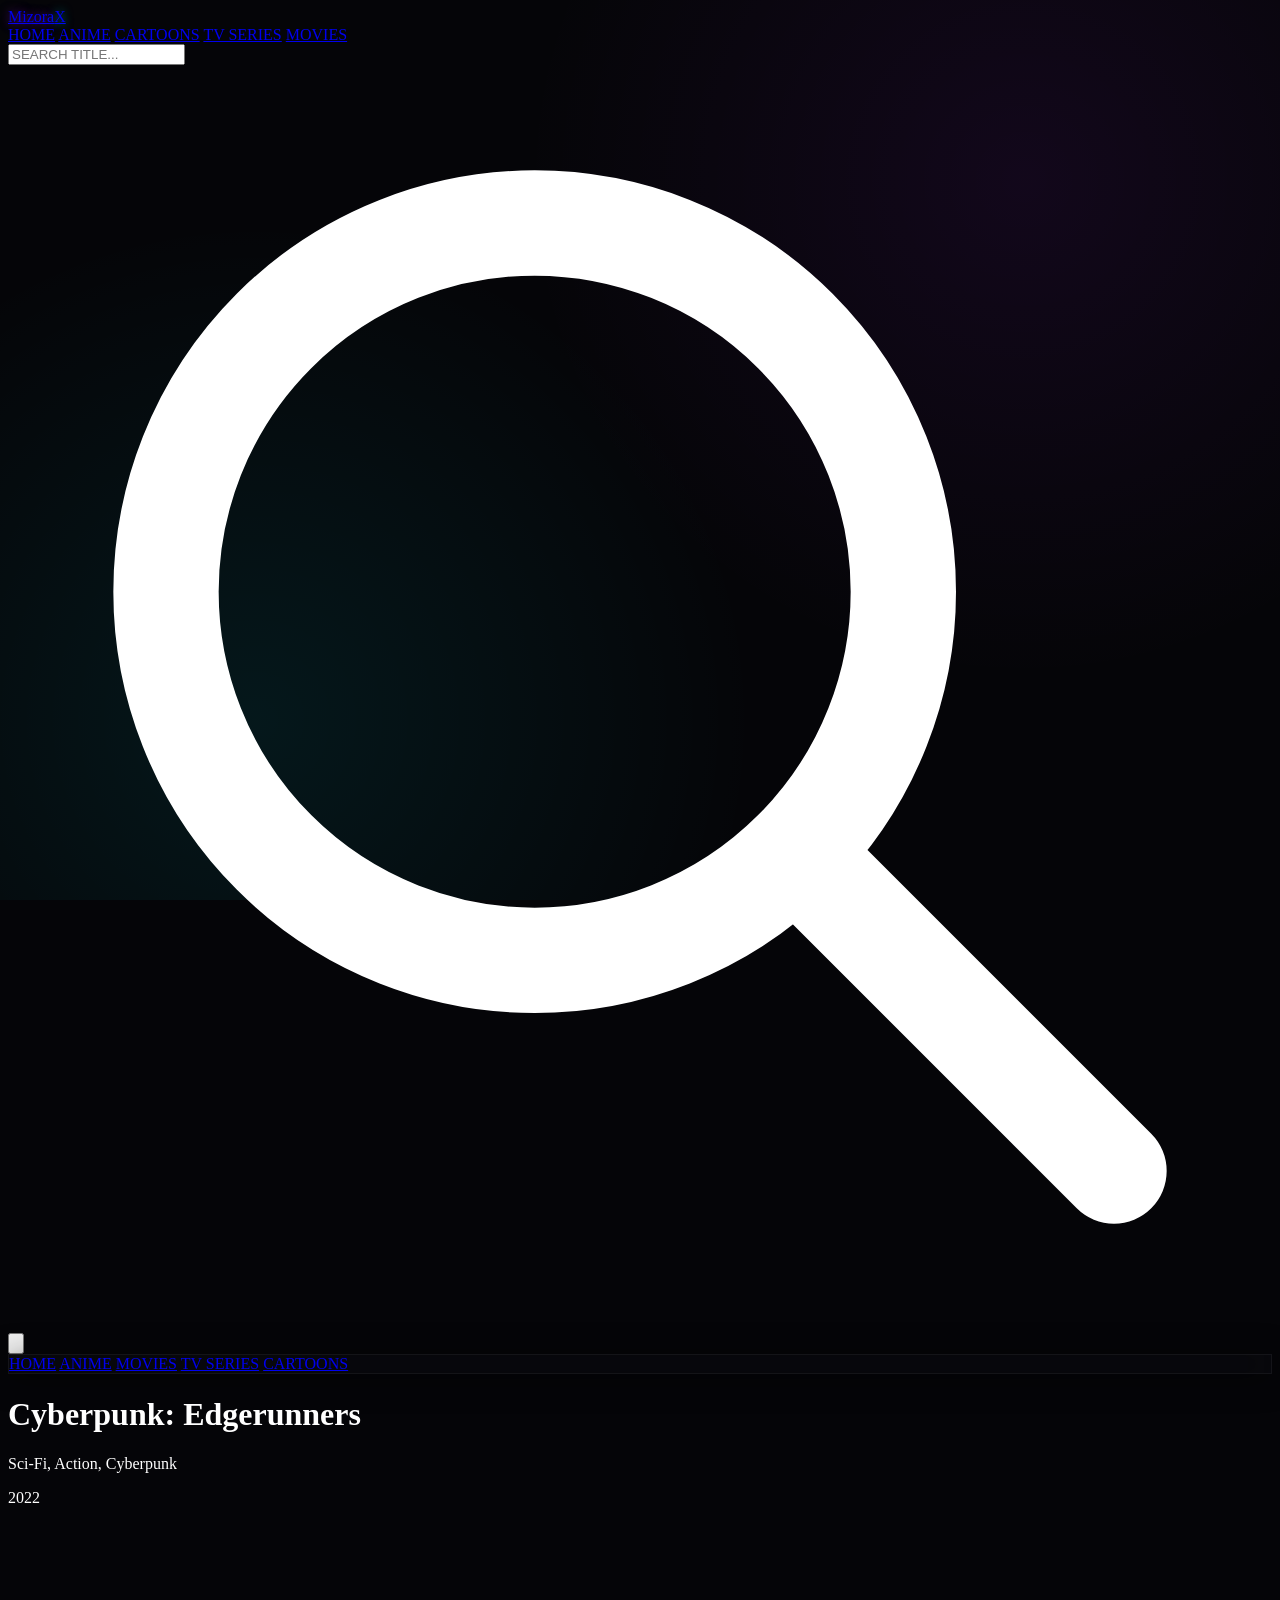
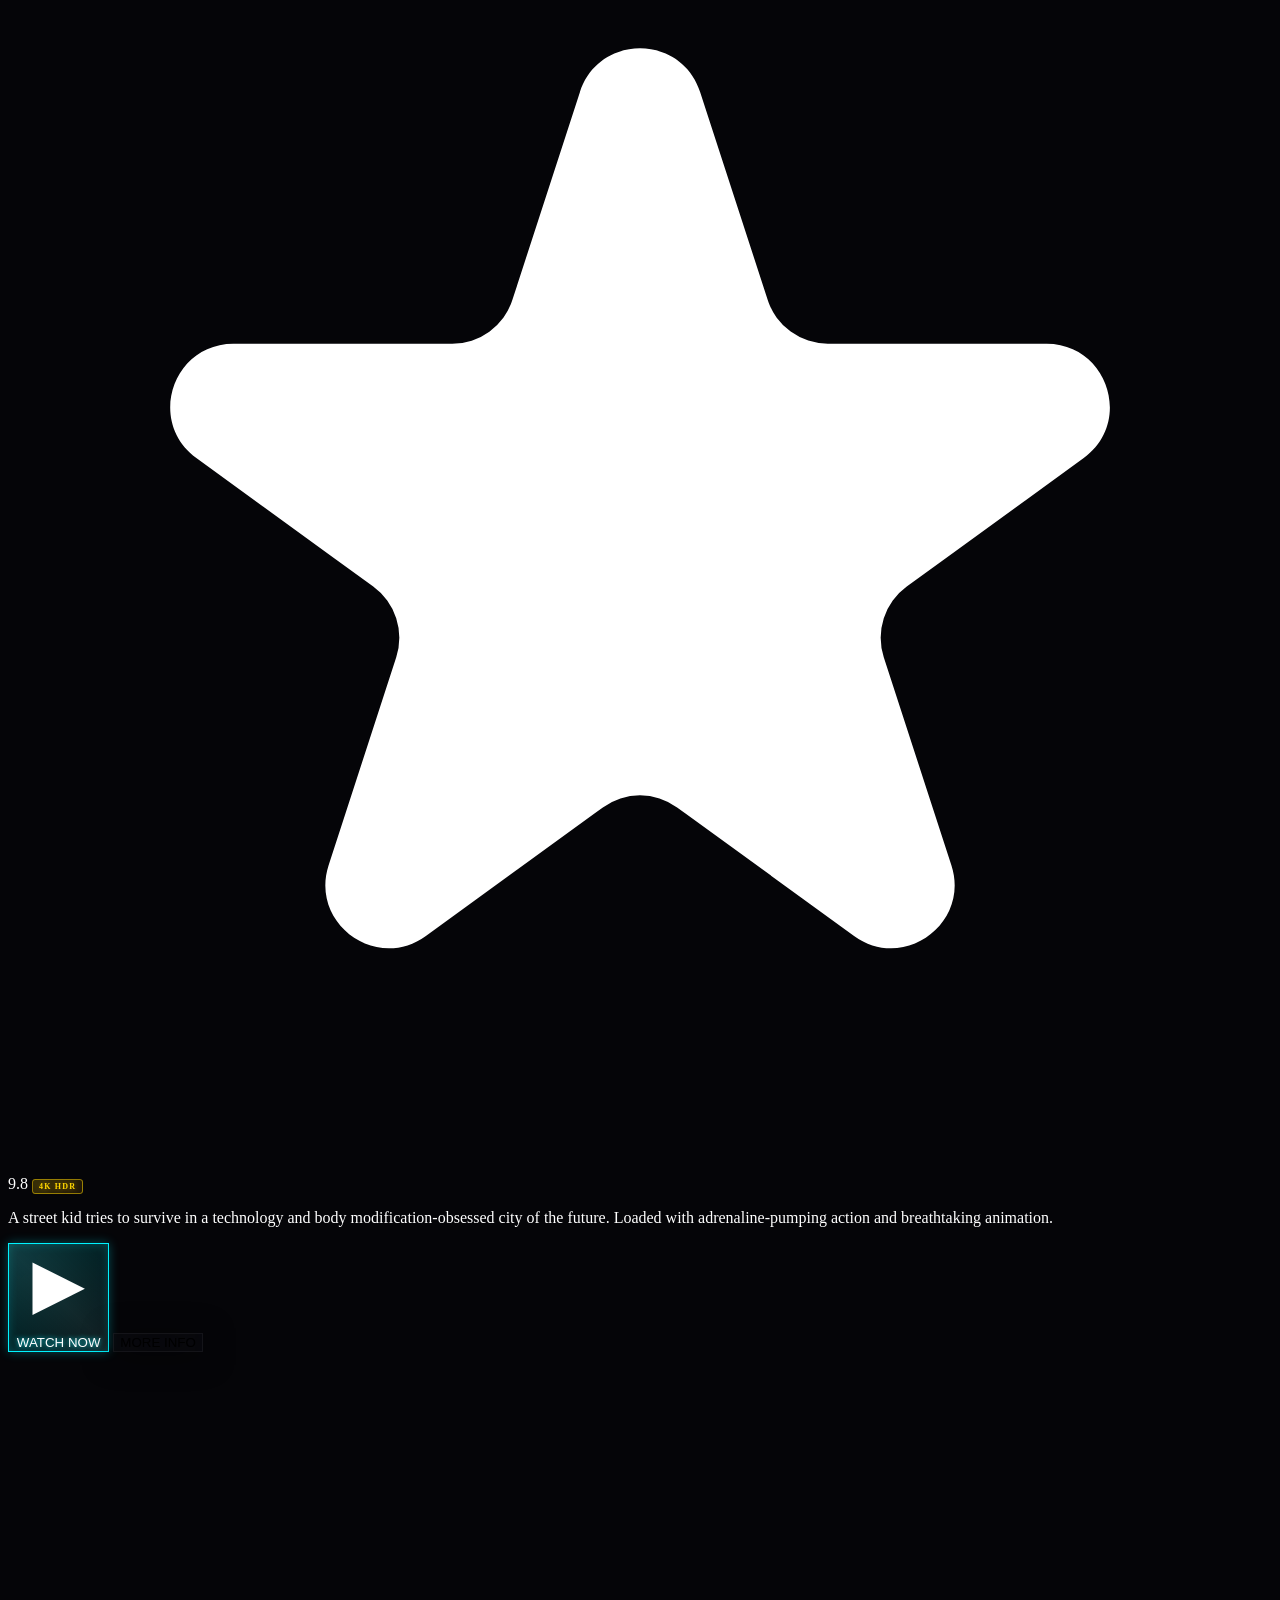
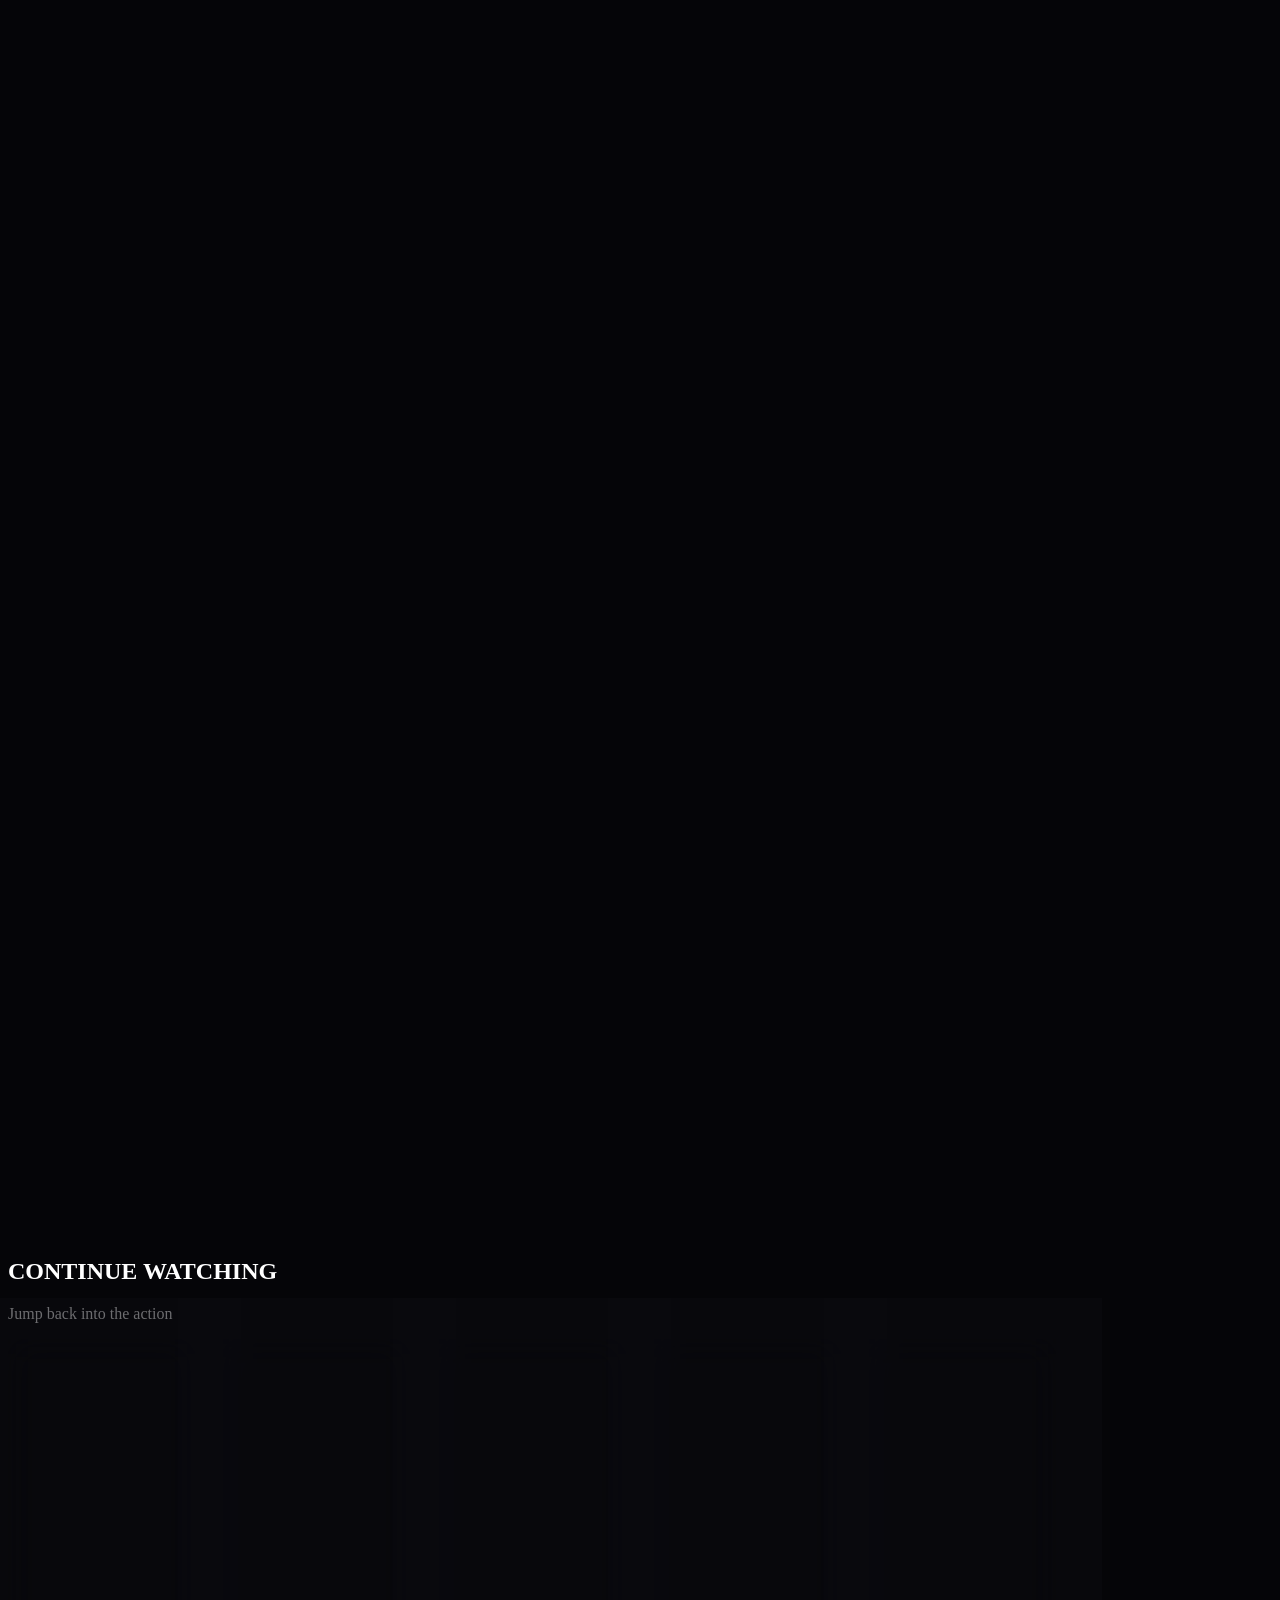
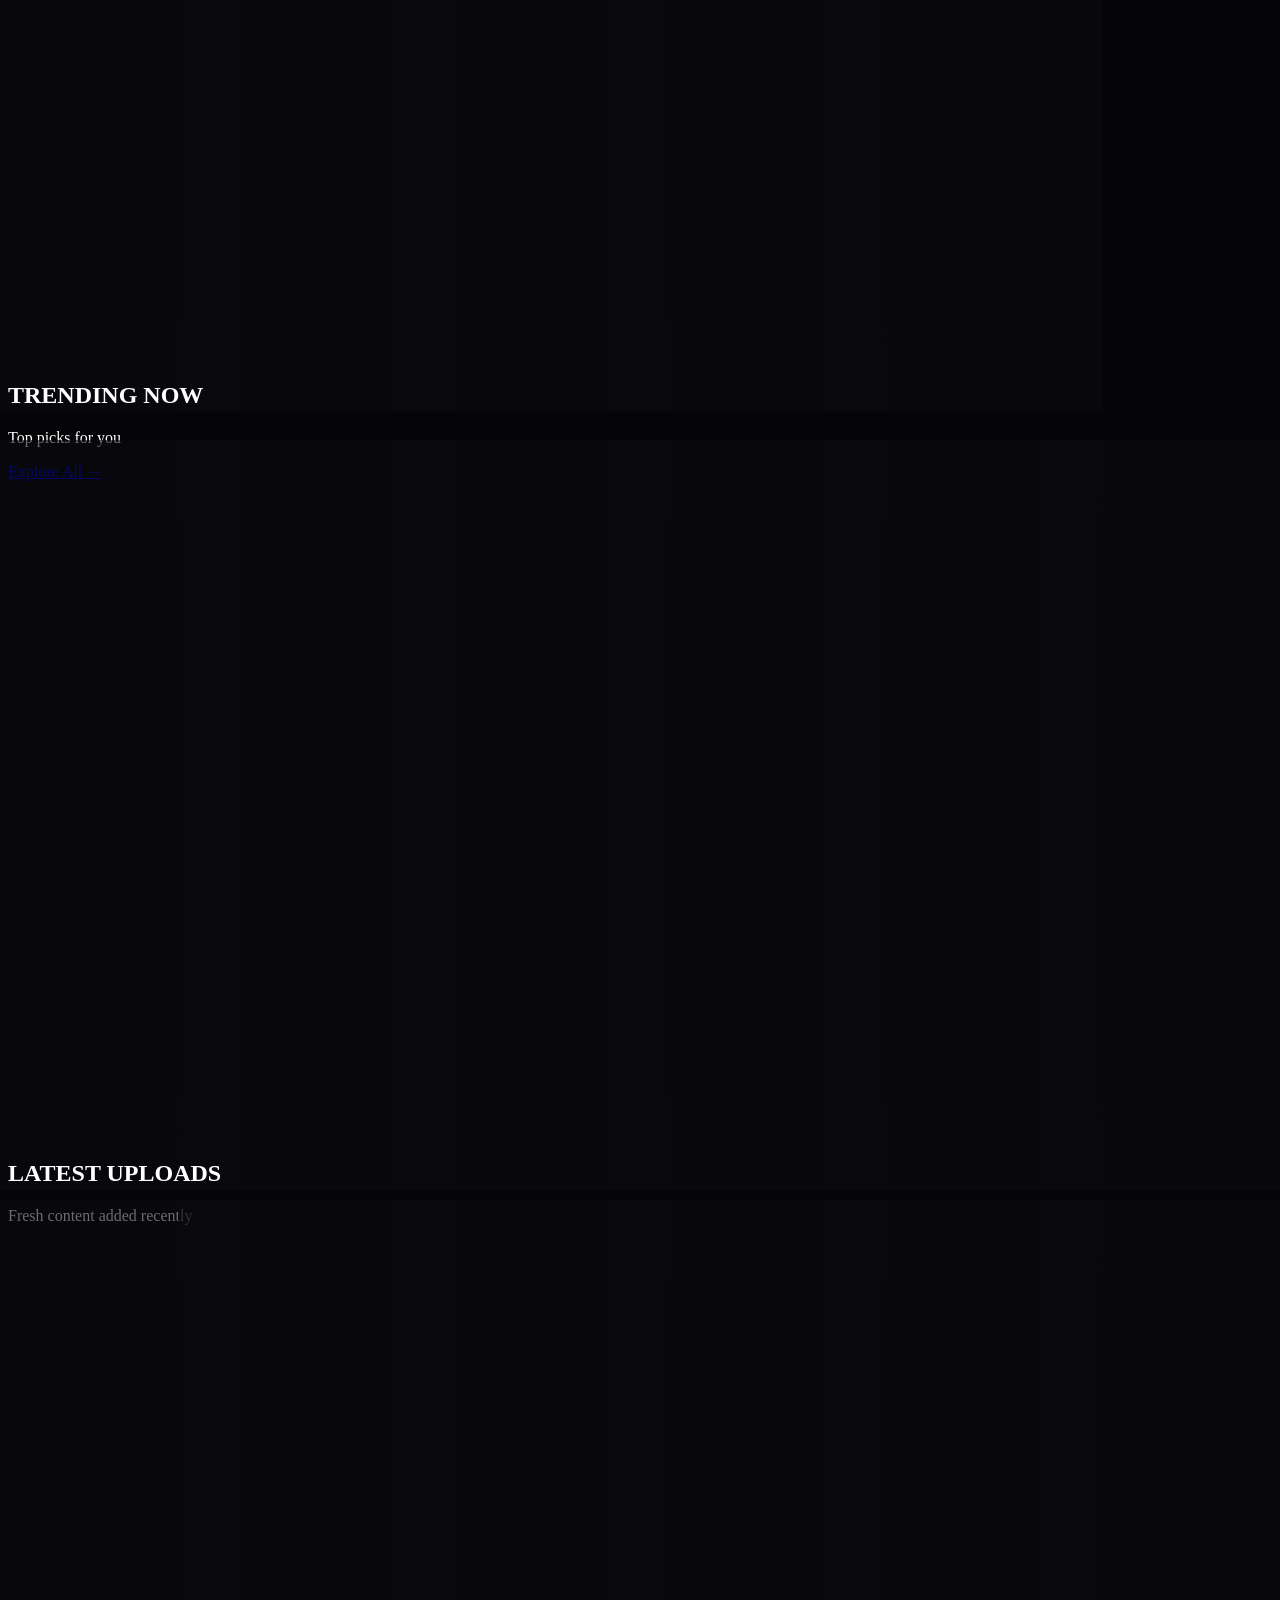
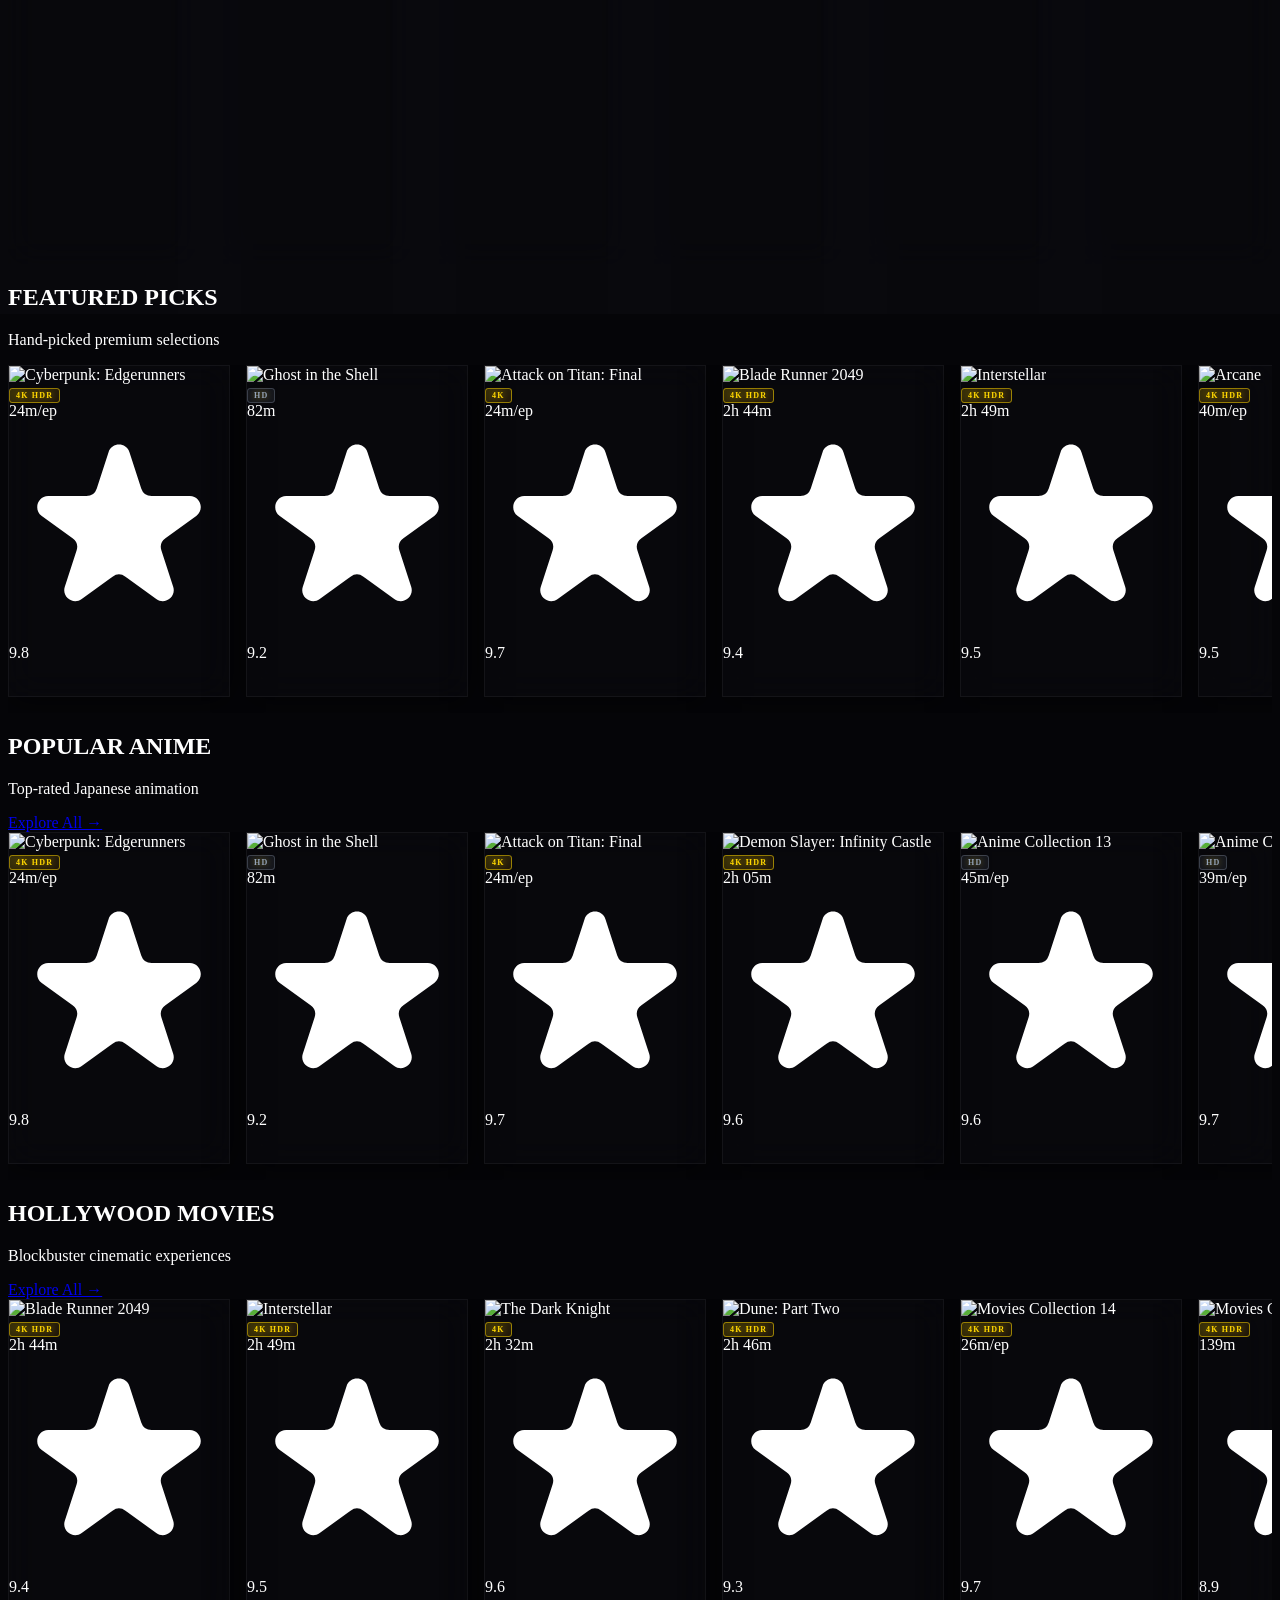
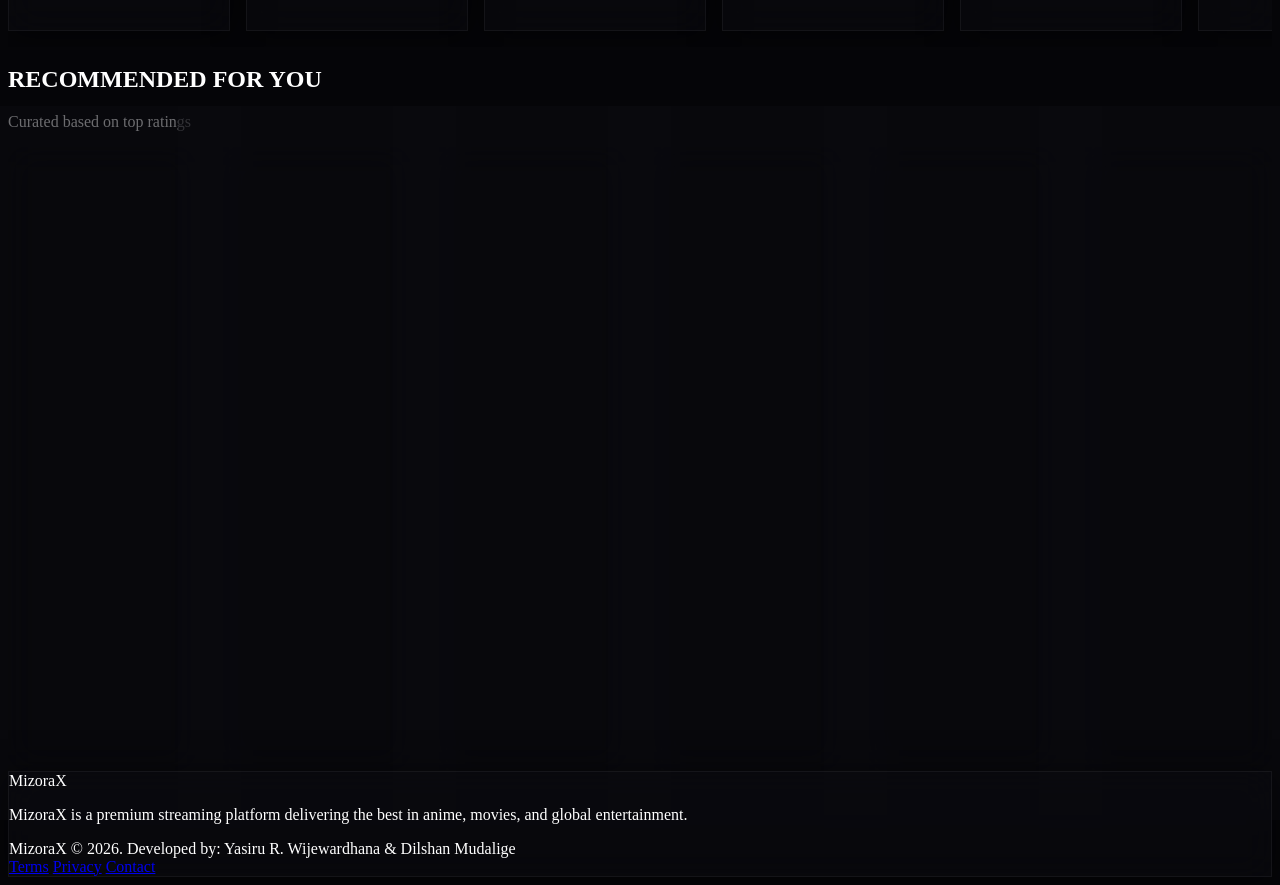
==== index.html @ 4b6b330e "Add files via upload" ====
<!DOCTYPE html>
<html lang="en">
<head>
    <meta charset="UTF-8">
    <meta name="viewport" content="width=device-width, initial-scale=1.0">
    <title>MizoraX | Premium Cyber Streaming</title>
    <script src="https://cdn.tailwindcss.com"></script>
    <link rel="stylesheet" href="css/style.css">
</head>
<body class="text-white font-sans overflow-x-hidden">
    <!-- Loading Overlay -->
    <div id="loading-overlay" class="fixed inset-0 z-[100] bg-[#050508] flex items-center justify-center">
        <div class="text-center flex flex-col items-center">
            <div class="animate-spin rounded-full h-20 w-20 border-t-4 border-b-4 border-cyber-purple mb-6 shadow-[0_0_15px_rgba(176,38,255,0.5)]"></div>
            <h2 class="text-3xl font-display font-black text-white neon-text-purple tracking-widest uppercase">Mizora<span class="text-cyber-blue neon-text-blue">X</span></h2>
            <p class="text-[10px] text-gray-500 font-mono tracking-widest mt-2 uppercase">Connecting to Database...</p>
        </div>
    </div>

    <!-- Navbar -->
    <nav id="main-nav" class="fixed w-full z-50 px-6 py-4 glass-navbar">
        <div class="max-w-[1400px] mx-auto flex justify-between items-center">
            <a href="index.html" id="nav-logo" class="text-3xl font-display font-black tracking-wider text-white neon-text-purple drop-shadow-xl">Mizora<span class="text-cyber-blue neon-text-blue">X</span></a>
            
            <div class="hidden lg:flex space-x-10 text-xs font-bold tracking-widest font-display">
                <a href="index.html" class="text-cyber-blue transition border-b-2 border-cyber-blue pb-1 drop-shadow-[0_0_8px_rgba(0,243,255,0.8)]">HOME</a>
                <a href="anime.html" class="hover:text-cyber-purple transition pb-1">ANIME</a>
                <a href="cartoons.html" class="hover:text-cyber-blue transition pb-1">CARTOONS</a>
                <a href="tv-series.html" class="hover:text-cyber-purple transition pb-1">TV SERIES</a>
                <a href="movies.html" class="hover:text-cyber-blue transition pb-1">MOVIES</a>
            </div>
            
            <div class="hidden lg:flex items-center space-x-6">
                <div class="relative group">
                    <input type="text" id="nav-search" placeholder="SEARCH TITLE..." class="bg-black bg-opacity-40 border border-cyber-border rounded-full py-2 px-5 text-xs font-display tracking-widest focus:outline-none focus:border-cyber-blue text-white w-56 transition-all group-hover:border-cyber-blue shadow-lg">
                    <svg class="w-4 h-4 absolute right-4 top-2 text-gray-400" fill="none" stroke="currentColor" viewBox="0 0 24 24"><path stroke-linecap="round" stroke-linejoin="round" stroke-width="2" d="M21 21l-6-6m2-5a7 7 0 11-14 0 7 7 0 0114 0z"></path></svg>
                </div>
            </div>
            
            <button id="mobile-menu-btn" class="lg:hidden text-white focus:outline-none">
                <svg class="w-8 h-8" fill="none" stroke="currentColor" viewBox="0 0 24 24"><path stroke-linecap="round" stroke-linejoin="round" stroke-width="2" d="M4 6h16M4 12h16M4 18h16"></path></svg>
            </button>
        </div>
        
        <div id="mobile-menu" class="hidden lg:hidden mt-4 flex flex-col space-y-4 p-6 premium-glass rounded-xl">
            <a href="index.html" class="block text-cyber-blue font-display font-bold tracking-widest">HOME</a>
            <a href="anime.html" class="block hover:text-cyber-purple font-display tracking-widest transition">ANIME</a>
            <a href="movies.html" class="block hover:text-cyber-blue font-display tracking-widest transition">MOVIES</a>
            <a href="tv-series.html" class="block hover:text-cyber-purple font-display tracking-widest transition">TV SERIES</a>
            <a href="cartoons.html" class="block hover:text-cyber-blue font-display tracking-widest transition">CARTOONS</a>
        </div>
    </nav>

    <!-- Hero Banner Carousel -->
    <header class="relative w-full h-[85vh] lg:h-[95vh] overflow-hidden" id="hero-slider">
        <!-- JS injects slides here -->
    </header>

    <main class="max-w-[1400px] mx-auto px-6 py-16 space-y-24 z-10 relative">
        
        <!-- Continue Watching Section -->
        <section id="continue-watching-section" class="hidden">
            <div class="flex justify-between items-end mb-8 border-b border-cyber-border pb-4">
                <div>
                    <h2 class="text-2xl md:text-3xl font-display font-bold border-l-4 border-yellow-400 pl-4 text-white tracking-wider">CONTINUE <span class="text-yellow-400">WATCHING</span></h2>
                    <p class="text-xs text-gray-400 mt-2 ml-5 tracking-widest font-mono uppercase">Jump back into the action</p>
                </div>
            </div>
            <div id="continue-grid" class="premium-grid">
                <!-- Injected via JS -->
            </div>
        </section>

        <!-- Trending Section -->
        <section>
            <div class="flex justify-between items-end mb-8 border-b border-cyber-border pb-4">
                <div>
                    <h2 class="text-2xl md:text-3xl font-display font-bold border-l-4 border-cyber-blue pl-4 text-white tracking-wider">TRENDING <span class="text-cyber-blue">NOW</span></h2>
                    <p class="text-xs text-gray-400 mt-2 ml-5 tracking-widest font-mono uppercase">Top picks for you</p>
                </div>
                <a href="anime.html" class="text-xs font-display font-bold tracking-widest text-cyber-blue hover:text-cyber-purple hover:underline transition uppercase hidden sm:block">Explore All &rarr;</a>
            </div>
            <div id="trending-grid" class="premium-grid">
                <!-- Injected via JS -->
            </div>
        </section>

        <!-- Latest Uploads Section -->
        <section>
            <div class="flex justify-between items-end mb-8 border-b border-cyber-border pb-4">
                <div>
                    <h2 class="text-2xl md:text-3xl font-display font-bold border-l-4 border-cyber-purple pl-4 text-white tracking-wider">LATEST <span class="text-cyber-purple">UPLOADS</span></h2>
                    <p class="text-xs text-gray-400 mt-2 ml-5 tracking-widest font-mono uppercase">Fresh content added recently</p>
                </div>
            </div>
            <div id="latest-grid" class="premium-grid">
                <!-- Injected via JS -->
            </div>
        </section>

        <!-- Featured Movies Section -->
        <section>
            <div class="flex justify-between items-end mb-8 border-b border-cyber-border pb-4">
                <div>
                    <h2 class="text-2xl md:text-3xl font-display font-bold border-l-4 border-yellow-400 pl-4 text-white tracking-wider">FEATURED <span class="text-yellow-400">PICKS</span></h2>
                    <p class="text-xs text-gray-400 mt-2 ml-5 tracking-widest font-mono uppercase">Hand-picked premium selections</p>
                </div>
            </div>
            <div id="featured-grid" class="scroll-row">
                <!-- Injected via JS -->
            </div>
        </section>

        <!-- Popular Anime Section -->
        <section>
            <div class="flex justify-between items-end mb-8 border-b border-cyber-border pb-4">
                <div>
                    <h2 class="text-2xl md:text-3xl font-display font-bold border-l-4 border-cyber-purple pl-4 text-white tracking-wider">POPULAR <span class="text-cyber-purple">ANIME</span></h2>
                    <p class="text-xs text-gray-400 mt-2 ml-5 tracking-widest font-mono uppercase">Top-rated Japanese animation</p>
                </div>
                <a href="anime.html" class="text-xs font-display font-bold tracking-widest text-cyber-purple hover:text-cyber-blue hover:underline transition uppercase hidden sm:block">Explore All &rarr;</a>
            </div>
            <div id="anime-grid" class="scroll-row">
                <!-- Injected via JS -->
            </div>
        </section>

        <!-- Hollywood Movies Section -->
        <section>
            <div class="flex justify-between items-end mb-8 border-b border-cyber-border pb-4">
                <div>
                    <h2 class="text-2xl md:text-3xl font-display font-bold border-l-4 border-green-400 pl-4 text-white tracking-wider">HOLLYWOOD <span class="text-green-400">MOVIES</span></h2>
                    <p class="text-xs text-gray-400 mt-2 ml-5 tracking-widest font-mono uppercase">Blockbuster cinematic experiences</p>
                </div>
                <a href="movies.html" class="text-xs font-display font-bold tracking-widest text-green-400 hover:text-cyber-blue hover:underline transition uppercase hidden sm:block">Explore All &rarr;</a>
            </div>
            <div id="movies-grid" class="scroll-row">
                <!-- Injected via JS -->
            </div>
        </section>

        <!-- Recommended Titles Section -->
        <section>
            <div class="flex justify-between items-end mb-8 border-b border-cyber-border pb-4">
                <div>
                    <h2 class="text-2xl md:text-3xl font-display font-bold border-l-4 border-pink-400 pl-4 text-white tracking-wider">RECOMMENDED <span class="text-pink-400">FOR YOU</span></h2>
                    <p class="text-xs text-gray-400 mt-2 ml-5 tracking-widest font-mono uppercase">Curated based on top ratings</p>
                </div>
            </div>
            <div id="recommended-grid" class="premium-grid">
                <!-- Injected via JS -->
            </div>
        </section>
        
    </main>

    <!-- Footer -->
    <footer class="relative z-10 w-full p-8 md:p-12 border-t border-cyber-purple border-opacity-30 premium-glass mt-12 bg-black bg-opacity-80">
        <div class="max-w-[1400px] mx-auto flex flex-col md:flex-row justify-between items-center gap-8">
            <div class="text-center md:text-left">
                <div id="footer-logo" class="text-4xl font-display font-black mb-2 text-white tracking-widest drop-shadow-[0_0_10px_rgba(176,38,255,0.5)]">Mizora<span class="text-cyber-blue">X</span></div>
                <p id="footer-about" class="text-gray-400 font-display text-xs tracking-widest uppercase mt-2 max-w-sm">PREMIUM STREAMING PLATFORM</p>
            </div>
            
            <div class="text-center">
                <div id="footer-credits" class="text-[10px] text-gray-500 font-mono tracking-widest uppercase mt-2">
                    Developed by:<br>
                    <span class="text-cyber-blue font-bold">Yasiru R. Wijewardhana</span><br>
                    &<br>
                    <span class="text-cyber-purple font-bold">Dilshan Mudalige</span>
                </div>
            </div>
            
            <div class="flex space-x-6 text-xs font-display tracking-widest text-gray-400">
                <a href="#" class="hover:text-cyber-blue transition">Terms</a>
                <a href="#" class="hover:text-cyber-purple transition">Privacy</a>
                <a href="#" class="hover:text-white transition">Contact</a>
            </div>
        </div>
    </footer>

    <script src="js/movies.js"></script>
    <script src="js/app.js"></script>
    <script>
        window.initPage = () => {
            const trending = movieService.getTrending();
            const latest = movieService.getAll().slice().reverse(); 
            const recent = movieService.getRecentMovies();
            const featured = movieService.getFeatured();
            const anime = movieService.getByCategory('Anime');
            const movies = movieService.getByCategory('Movies');
            const allMovies = movieService.getAll();

            // Continue Watching
            if (recent.length > 0) {
                document.getElementById('continue-watching-section').classList.remove('hidden');
                document.getElementById('continue-grid').innerHTML = recent.slice(0,5).map(m => createMovieCard(m)).join('');
            }
            
            // Trending Now
            document.getElementById('trending-grid').innerHTML = trending.slice(0,6).map(m => createMovieCard(m)).join('');
            
            // Latest Uploads
            document.getElementById('latest-grid').innerHTML = latest.slice(0,6).map(m => createMovieCard(m)).join('');

            // Featured Picks (scroll row)
            const featuredGrid = document.getElementById('featured-grid');
            if(featuredGrid) featuredGrid.innerHTML = featured.map(m => createMovieCard(m)).join('');

            // Popular Anime (scroll row)
            const animeGrid = document.getElementById('anime-grid');
            if(animeGrid) animeGrid.innerHTML = anime.slice(0,10).map(m => createMovieCard(m)).join('');

            // Hollywood Movies (scroll row)
            const moviesGrid = document.getElementById('movies-grid');
            if(moviesGrid) moviesGrid.innerHTML = movies.slice(0,10).map(m => createMovieCard(m)).join('');

            // Recommended (top rated across all categories)
            const recommended = allMovies.slice().sort((a, b) => parseFloat(b.rating) - parseFloat(a.rating)).slice(0, 6);
            const recommendedGrid = document.getElementById('recommended-grid');
            if(recommendedGrid) recommendedGrid.innerHTML = recommended.map(m => createMovieCard(m)).join('');

            // Setup Custom Hero Carousel
            const featuredList = movieService.getFeatured();
            const heroSlider = document.getElementById('hero-slider');
            
            if(featuredList.length > 0) {
                let html = '';
                featuredList.forEach((movie, index) => {
                    html += `
                        <div class="carousel-slide absolute inset-0 bg-cover bg-center ${index === 0 ? 'active' : 'inactive'}" style="background-image: url('${movie.banner}');" data-index="${index}">
                            <div class="absolute inset-0 cinematic-gradient"></div>
                            <div class="absolute inset-0 horizontal-gradient hidden md:block"></div>
                            
                            <div class="relative z-10 h-full flex items-center max-w-[1400px] mx-auto px-6">
                                <div class="carousel-content max-w-3xl mt-12 md:mt-0">
                                    <div class="inline-block px-3 py-1 mb-6 text-xs font-bold font-display tracking-widest text-cyber-purple border border-cyber-purple rounded bg-cyber-purple bg-opacity-10 backdrop-blur-md uppercase">
                                        <span id="hero-subtitle-global"></span>
                                    </div>
                                    <h1 class="text-5xl md:text-7xl lg:text-8xl font-display font-black mb-2 text-white drop-shadow-[0_5px_15px_rgba(0,0,0,0.8)] leading-tight uppercase tracking-wide">
                                        ${movie.title}
                                    </h1>
                                    <p class="text-base md:text-lg text-gray-300 mb-6 drop-shadow-md tracking-wider">
                                        ${movie.genre || movie.category}
                                    </p>
                                    
                                    <div class="flex flex-wrap items-center gap-4 md:gap-6 mb-8 text-sm font-medium drop-shadow-lg text-gray-200">
                                        <span class="font-mono text-white bg-black bg-opacity-40 px-2 py-1 rounded border border-cyber-border">${movie.year}</span>
                                        <span class="flex items-center text-yellow-400 font-bold bg-black bg-opacity-40 px-2 py-1 rounded border border-cyber-border">
                                            <svg class="w-4 h-4 mr-1" fill="currentColor" viewBox="0 0 20 20"><path d="M9.049 2.927c.3-.921 1.603-.921 1.902 0l1.07 3.292a1 1 0 00.95.69h3.462c.969 0 1.371 1.24.588 1.81l-2.8 2.034a1 1 0 00-.364 1.118l1.07 3.292c.3.921-.755 1.688-1.54 1.118l-2.8-2.034a1 1 0 00-1.175 0l-2.8 2.034c-.784.57-1.838-.197-1.539-1.118l1.07-3.292a1 1 0 00-.364-1.118L2.98 8.72c-.783-.57-.38-1.81.588-1.81h3.461a1 1 0 00.951-.69l1.07-3.292z"></path></svg> 
                                            ${movie.rating}
                                        </span>
                                        <span class="quality-badge">${movie.quality || '4K HDR'}</span>
                                    </div>
                                    
                                    <p class="text-gray-300 mb-10 text-lg line-clamp-3 leading-relaxed drop-shadow-md max-w-2xl hidden sm:block">
                                        ${movie.description}
                                    </p>
                                    
                                    <div class="flex flex-col sm:flex-row gap-4 sm:gap-6">
                                        <button onclick="window.location.href='movie-details.html?id=${movie.id}'" class="px-8 py-4 rounded-full font-bold font-display btn-neon-blue flex justify-center items-center text-sm tracking-widest cta-glow">
                                            <svg class="w-5 h-5 mr-3" fill="currentColor" viewBox="0 0 20 20"><path d="M4 4l12 6-12 6z"></path></svg> WATCH NOW
                                        </button>
                                        <button onclick="window.location.href='movie-details.html?id=${movie.id}'" class="px-8 py-4 rounded-full font-bold font-display premium-glass hover:bg-white hover:bg-opacity-10 transition border border-white border-opacity-30 flex justify-center items-center text-sm tracking-widest">
                                            MORE INFO
                                        </button>
                                    </div>
                                </div>
                            </div>
                        </div>
                    `;
                });
                
                // Add dots
                html += '<div class="absolute bottom-8 w-full flex justify-center space-x-3 z-20">';
                featuredList.forEach((m, i) => {
                    html += `<div class="carousel-dot w-3 h-3 rounded-full cursor-pointer transition-all duration-300 ${i === 0 ? 'bg-cyber-blue w-8' : 'bg-white bg-opacity-30 hover:bg-opacity-80'}" data-index="${i}"></div>`;
                });
                html += '</div>';

                heroSlider.innerHTML = html;

                // Carousel Logic
                let currentIndex = 0;
                const slides = document.querySelectorAll('.carousel-slide');
                const dots = document.querySelectorAll('.carousel-dot');

                const showSlide = (index) => {
                    slides[currentIndex].classList.remove('active');
                    slides[currentIndex].classList.add('inactive');
                    dots[currentIndex].classList.remove('bg-cyber-blue', 'w-8');
                    dots[currentIndex].classList.add('bg-white', 'bg-opacity-30');
                    
                    currentIndex = index;
                    
                    slides[currentIndex].classList.remove('inactive');
                    slides[currentIndex].classList.add('active');
                    dots[currentIndex].classList.add('bg-cyber-blue', 'w-8');
                    dots[currentIndex].classList.remove('bg-white', 'bg-opacity-30');
                };

                dots.forEach(dot => {
                    dot.addEventListener('click', (e) => {
                        const target = parseInt(e.target.dataset.index);
                        if(target !== currentIndex) showSlide(target);
                    });
                });

                // Auto slide every 7 seconds
                setInterval(() => {
                    let next = (currentIndex + 1) % slides.length;
                    showSlide(next);
                }, 7000);
            }
        };
    </script>
</body>
</html>
---- css/style.css ----
@import url('https://fonts.googleapis.com/css2?family=Inter:wght@300;400;500;600;700&family=Orbitron:wght@400;500;700;900&display=swap');

/* ===================================================
   MizoraX — Premium Cyber Streaming Platform
   Theme: Japanese Futuristic / Tokyo Night Aesthetic
   =================================================== */

body {
  background-color: #050508;
  color: #ffffff;
  overflow-x: hidden;
  background-image: 
    radial-gradient(circle at 80% 20%, rgba(176, 38, 255, 0.08), transparent 40%),
    radial-gradient(circle at 20% 80%, rgba(0, 243, 255, 0.08), transparent 40%),
    radial-gradient(ellipse at 50% 50%, rgba(0, 0, 0, 0) 0%, rgba(5, 5, 8, 1) 100%);
  background-attachment: fixed;
}

/* Custom Scrollbar */
::-webkit-scrollbar { width: 8px; }
::-webkit-scrollbar-track { background: #050508; }
::-webkit-scrollbar-thumb { background: #b026ff; border-radius: 4px; }
::-webkit-scrollbar-thumb:hover { background: #00f3ff; }

/* ===================================================
   GLASSMORPHISM
   =================================================== */
.premium-glass {
  background: rgba(10, 10, 15, 0.6);
  backdrop-filter: blur(16px);
  -webkit-backdrop-filter: blur(16px);
  border: 1px solid rgba(255, 255, 255, 0.05);
  box-shadow: 0 4px 30px rgba(0, 0, 0, 0.5);
}

/* ===================================================
   NAVBAR
   =================================================== */
.glass-navbar {
  background: transparent;
  transition: all 0.4s ease;
  border-bottom: 1px solid transparent;
}
.glass-navbar.scrolled {
  background: rgba(5, 5, 8, 0.95);
  backdrop-filter: blur(20px);
  border-bottom: 1px solid rgba(176, 38, 255, 0.2);
  box-shadow: 0 10px 30px rgba(0,0,0,0.8);
}

/* ===================================================
   MOVIE CARDS — Premium Hover System
   =================================================== */
.movie-card {
  transition: all 0.45s cubic-bezier(0.175, 0.885, 0.32, 1.275);
  position: relative;
}
.movie-card:hover {
  transform: translateY(-12px) scale(1.04);
  box-shadow: 
    0 25px 50px rgba(0, 243, 255, 0.15),
    0 0 0 1px rgba(0, 243, 255, 0.3);
  z-index: 20;
}
.movie-card .hover-content {
  opacity: 0;
  transform: translateY(20px);
  transition: all 0.4s ease;
}
.movie-card:hover .hover-content {
  opacity: 1;
  transform: translateY(0);
}

/* Card image zoom on hover */
.movie-card img {
  transition: transform 0.6s ease, opacity 0.5s ease;
}
.movie-card:hover img {
  transform: scale(1.1);
}

/* Play button pulse animation */
.play-btn-pulse {
  animation: playPulse 2s ease-in-out infinite;
}
@keyframes playPulse {
  0%, 100% { box-shadow: 0 0 0 0 rgba(0, 243, 255, 0.4); }
  50% { box-shadow: 0 0 0 12px rgba(0, 243, 255, 0); }
}

/* Quality badge */
.quality-badge {
  background: linear-gradient(135deg, rgba(255, 215, 0, 0.2), rgba(255, 165, 0, 0.1));
  border: 1px solid rgba(255, 215, 0, 0.5);
  color: #ffd700;
  font-size: 8px;
  font-weight: 800;
  letter-spacing: 0.15em;
  padding: 2px 6px;
  border-radius: 3px;
  text-shadow: 0 0 6px rgba(255, 215, 0, 0.5);
}

/* ===================================================
   NEON BUTTONS
   =================================================== */
.btn-neon-purple {
  background: linear-gradient(135deg, rgba(176, 38, 255, 0.2), rgba(176, 38, 255, 0.05));
  border: 1px solid #b026ff;
  color: #fff;
  text-shadow: 0 0 5px #b026ff;
  box-shadow: inset 0 0 10px rgba(176, 38, 255, 0.2), 0 0 10px rgba(176, 38, 255, 0.3);
  transition: all 0.3s ease;
}
.btn-neon-purple:hover {
  background: linear-gradient(135deg, rgba(176, 38, 255, 0.4), rgba(176, 38, 255, 0.1));
  box-shadow: inset 0 0 20px rgba(176, 38, 255, 0.5), 0 0 20px rgba(176, 38, 255, 0.6);
  transform: translateY(-2px);
}

.btn-neon-blue {
  background: linear-gradient(135deg, rgba(0, 243, 255, 0.2), rgba(0, 243, 255, 0.05));
  border: 1px solid #00f3ff;
  color: #fff;
  text-shadow: 0 0 5px #00f3ff;
  box-shadow: inset 0 0 10px rgba(0, 243, 255, 0.2), 0 0 10px rgba(0, 243, 255, 0.3);
  transition: all 0.3s ease;
}
.btn-neon-blue:hover {
  background: linear-gradient(135deg, rgba(0, 243, 255, 0.4), rgba(0, 243, 255, 0.1));
  box-shadow: inset 0 0 20px rgba(0, 243, 255, 0.5), 0 0 20px rgba(0, 243, 255, 0.6);
  transform: translateY(-2px);
}

/* ===================================================
   GRADIENTS
   =================================================== */
.cinematic-gradient {
  background: linear-gradient(to top, #050508 0%, rgba(5, 5, 8, 0.8) 20%, rgba(5, 5, 8, 0.3) 60%, rgba(5, 5, 8, 0.6) 100%);
}
.horizontal-gradient {
  background: linear-gradient(to right, #050508 0%, rgba(5, 5, 8, 0.8) 40%, transparent 100%);
}

/* ===================================================
   LOADING OVERLAY
   =================================================== */
#loading-overlay { transition: opacity 0.6s ease; }

/* ===================================================
   CAROUSEL — Cinematic Transitions
   =================================================== */
.carousel-slide {
  transition: opacity 1.2s ease-in-out, transform 1.2s cubic-bezier(0.25, 0.46, 0.45, 0.94);
  opacity: 0;
  transform: scale(1.06);
  z-index: 1;
}
.carousel-slide.active {
  opacity: 1;
  transform: scale(1);
  z-index: 10;
}
.carousel-content {
  transition: opacity 0.8s ease, transform 0.8s ease;
  opacity: 0;
  transform: translateY(30px);
  transition-delay: 0.4s;
}
.carousel-slide.active .carousel-content {
  opacity: 1;
  transform: translateY(0);
}

/* ===================================================
   SCROLL REVEAL ANIMATIONS
   =================================================== */
.reveal {
  opacity: 0;
  transform: translateY(40px);
  transition: opacity 0.7s ease, transform 0.7s ease;
}
.reveal.visible {
  opacity: 1;
  transform: translateY(0);
}

/* Staggered card reveal */
.movie-card {
  opacity: 0;
  transform: translateY(30px);
  animation: cardReveal 0.5s ease forwards;
}
@keyframes cardReveal {
  to { opacity: 1; transform: translateY(0); }
}
.movie-card:nth-child(1) { animation-delay: 0.05s; }
.movie-card:nth-child(2) { animation-delay: 0.1s; }
.movie-card:nth-child(3) { animation-delay: 0.15s; }
.movie-card:nth-child(4) { animation-delay: 0.2s; }
.movie-card:nth-child(5) { animation-delay: 0.25s; }
.movie-card:nth-child(6) { animation-delay: 0.3s; }
.movie-card:nth-child(7) { animation-delay: 0.35s; }
.movie-card:nth-child(8) { animation-delay: 0.4s; }
.movie-card:nth-child(9) { animation-delay: 0.45s; }
.movie-card:nth-child(10) { animation-delay: 0.5s; }
.movie-card:nth-child(11) { animation-delay: 0.55s; }
.movie-card:nth-child(12) { animation-delay: 0.6s; }

/* ===================================================
   SECTION HEADERS — Neon Glow Effects
   =================================================== */
.section-header {
  position: relative;
}
.section-header::after {
  content: '';
  position: absolute;
  bottom: -4px;
  left: 0;
  width: 80px;
  height: 2px;
  background: linear-gradient(90deg, #00f3ff, transparent);
  border-radius: 2px;
}

/* ===================================================
   PREMIUM GRID — Responsive Movie Layout
   =================================================== */
.premium-grid {
  display: grid;
  grid-template-columns: repeat(2, minmax(0, 1fr));
  gap: 0.75rem;
}

@media (min-width: 480px) {
  .premium-grid {
    gap: 1rem;
  }
}

@media (min-width: 640px) {
  .premium-grid {
    grid-template-columns: repeat(3, minmax(0, 1fr));
    gap: 1.25rem;
  }
}

@media (min-width: 768px) {
  .premium-grid {
    grid-template-columns: repeat(4, minmax(0, 1fr));
    gap: 1.5rem;
  }
}

@media (min-width: 1024px) {
  .premium-grid {
    grid-template-columns: repeat(5, minmax(0, 1fr));
    gap: 1.5rem;
  }
}

@media (min-width: 1280px) {
  .premium-grid {
    grid-template-columns: repeat(6, minmax(0, 1fr));
    gap: 1.75rem;
  }
}

/* ===================================================
   CUSTOM SCROLLBAR (Panels)
   =================================================== */
.custom-scrollbar::-webkit-scrollbar { width: 6px; }
.custom-scrollbar::-webkit-scrollbar-track { background: rgba(0, 0, 0, 0.3); }
.custom-scrollbar::-webkit-scrollbar-thumb { background: rgba(0, 243, 255, 0.3); border-radius: 10px; }
.custom-scrollbar::-webkit-scrollbar-thumb:hover { background: rgba(0, 243, 255, 0.6); }

/* ===================================================
   HORIZONTAL SCROLL ROWS — Netflix Style
   =================================================== */
.scroll-row {
  display: flex;
  gap: 1rem;
  overflow-x: auto;
  scroll-behavior: smooth;
  padding-bottom: 1rem;
  -ms-overflow-style: none;
  scrollbar-width: none;
}
.scroll-row::-webkit-scrollbar { display: none; }

.scroll-row .movie-card {
  flex: 0 0 160px;
  height: 240px;
}

@media (min-width: 640px) {
  .scroll-row .movie-card {
    flex: 0 0 200px;
    height: 300px;
  }
}

@media (min-width: 1024px) {
  .scroll-row .movie-card {
    flex: 0 0 220px;
    height: 330px;
  }
}

/* ===================================================
   NEON GLOW TEXT
   =================================================== */
.neon-text-purple {
  text-shadow: 0 0 10px rgba(176, 38, 255, 0.5), 0 0 30px rgba(176, 38, 255, 0.2);
}
.neon-text-blue {
  text-shadow: 0 0 10px rgba(0, 243, 255, 0.5), 0 0 30px rgba(0, 243, 255, 0.2);
}

/* ===================================================
   FLOATING PARTICLES (Ambient Effect)
   =================================================== */
@keyframes float {
  0%, 100% { transform: translateY(0) translateX(0); }
  25% { transform: translateY(-20px) translateX(10px); }
  50% { transform: translateY(-10px) translateX(-5px); }
  75% { transform: translateY(-25px) translateX(15px); }
}

/* ===================================================
   CTA BUTTON ANIMATIONS
   =================================================== */
.cta-glow {
  position: relative;
  overflow: hidden;
}
.cta-glow::after {
  content: '';
  position: absolute;
  top: -50%;
  left: -50%;
  width: 200%;
  height: 200%;
  background: linear-gradient(
    45deg, 
    transparent 30%, 
    rgba(255, 255, 255, 0.05) 50%, 
    transparent 70%
  );
  animation: shimmer 3s infinite;
}
@keyframes shimmer {
  0% { transform: translateX(-100%); }
  100% { transform: translateX(100%); }
}

/* ===================================================
   MOBILE OPTIMIZATIONS
   =================================================== */
@media (max-width: 639px) {
  /* Touch-friendly card spacing */
  .movie-card {
    min-height: 200px;
  }
  
  /* Prevent hover effects on mobile (touch) */
  @media (hover: none) {
    .movie-card:hover {
      transform: none;
      box-shadow: none;
    }
    .movie-card .hover-content {
      opacity: 1;
      transform: none;
    }
  }
  
  /* Better touch targets */
  .movie-card .hover-content button,
  .movie-card .hover-content a {
    min-height: 44px;
    min-width: 44px;
  }
}

/* ===================================================
   PAGE TRANSITION
   =================================================== */
body {
  animation: pageIn 0.4s ease;
}
@keyframes pageIn {
  from { opacity: 0; }
  to { opacity: 1; }
}

/* ===================================================
   NEON BORDER HOVER
   =================================================== */
.neon-border-hover:hover {
  border-color: #b026ff;
  box-shadow: 0 0 15px rgba(176, 38, 255, 0.5);
}
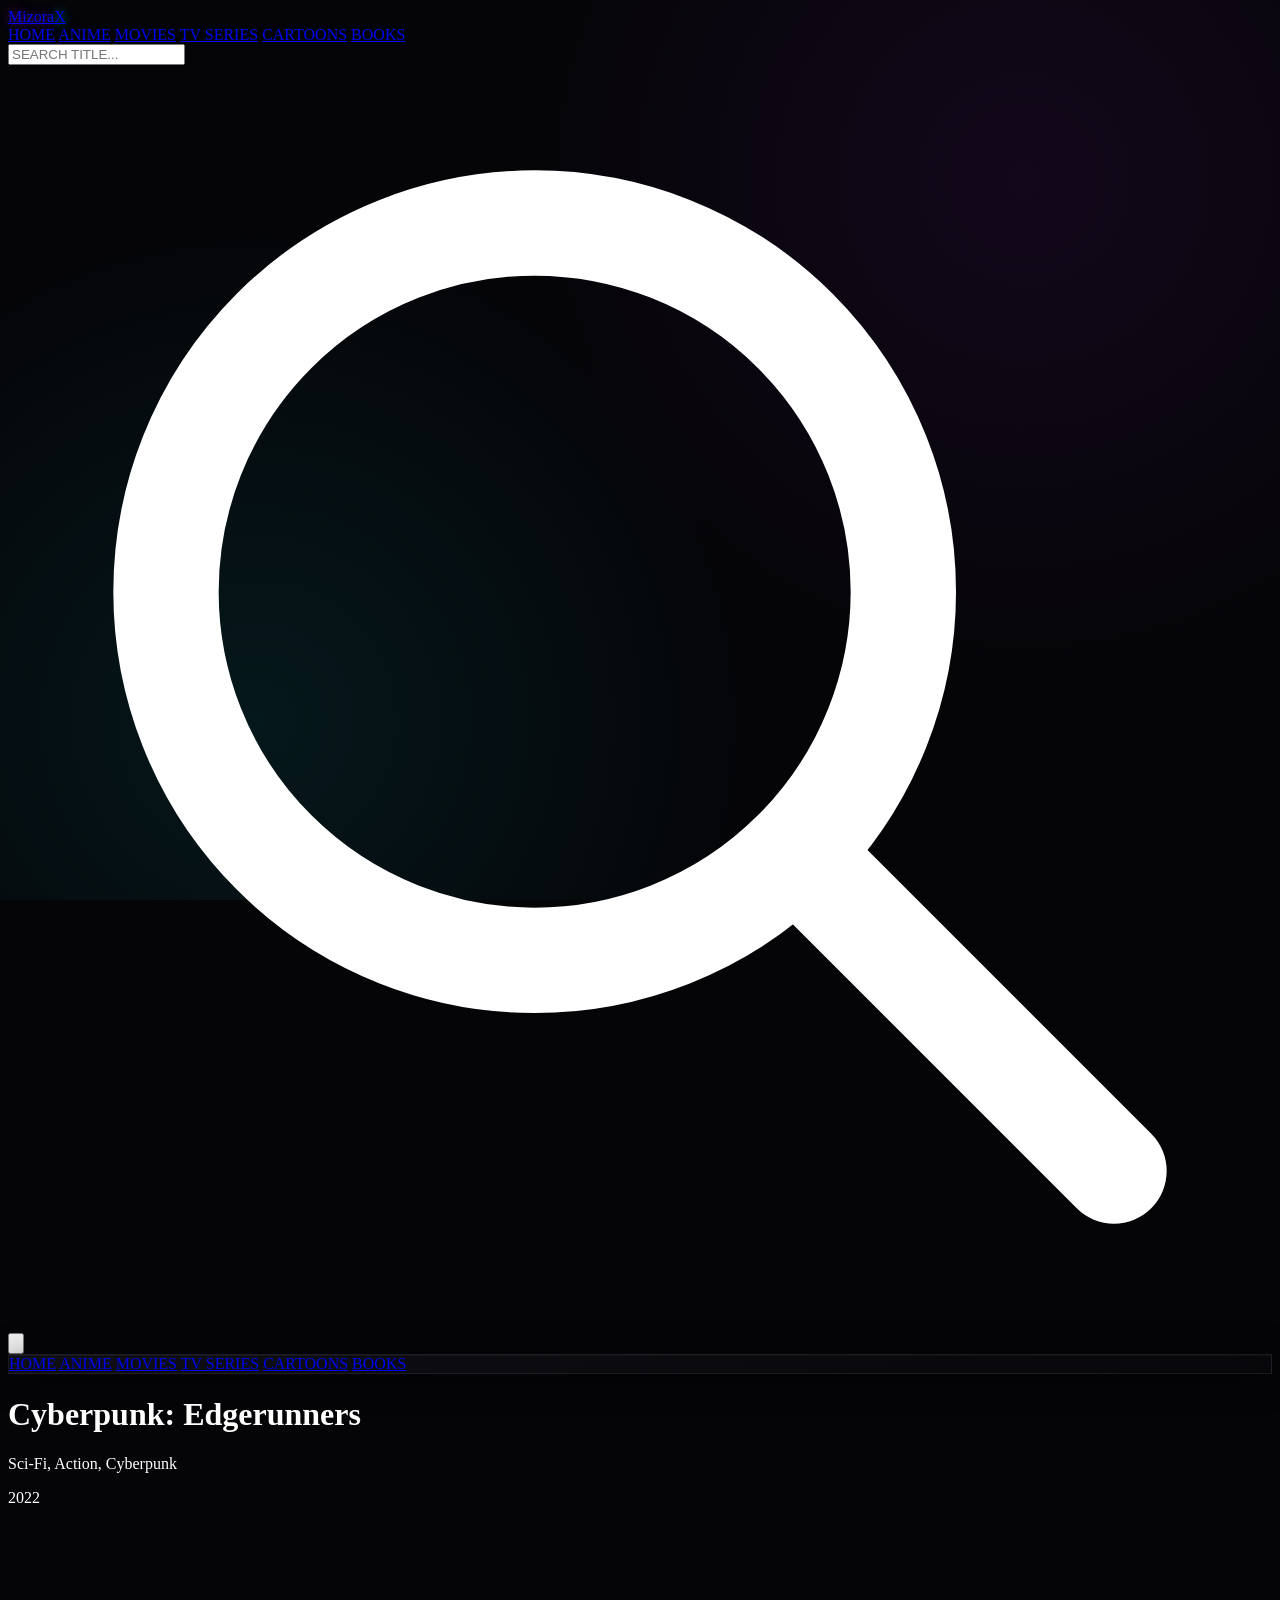
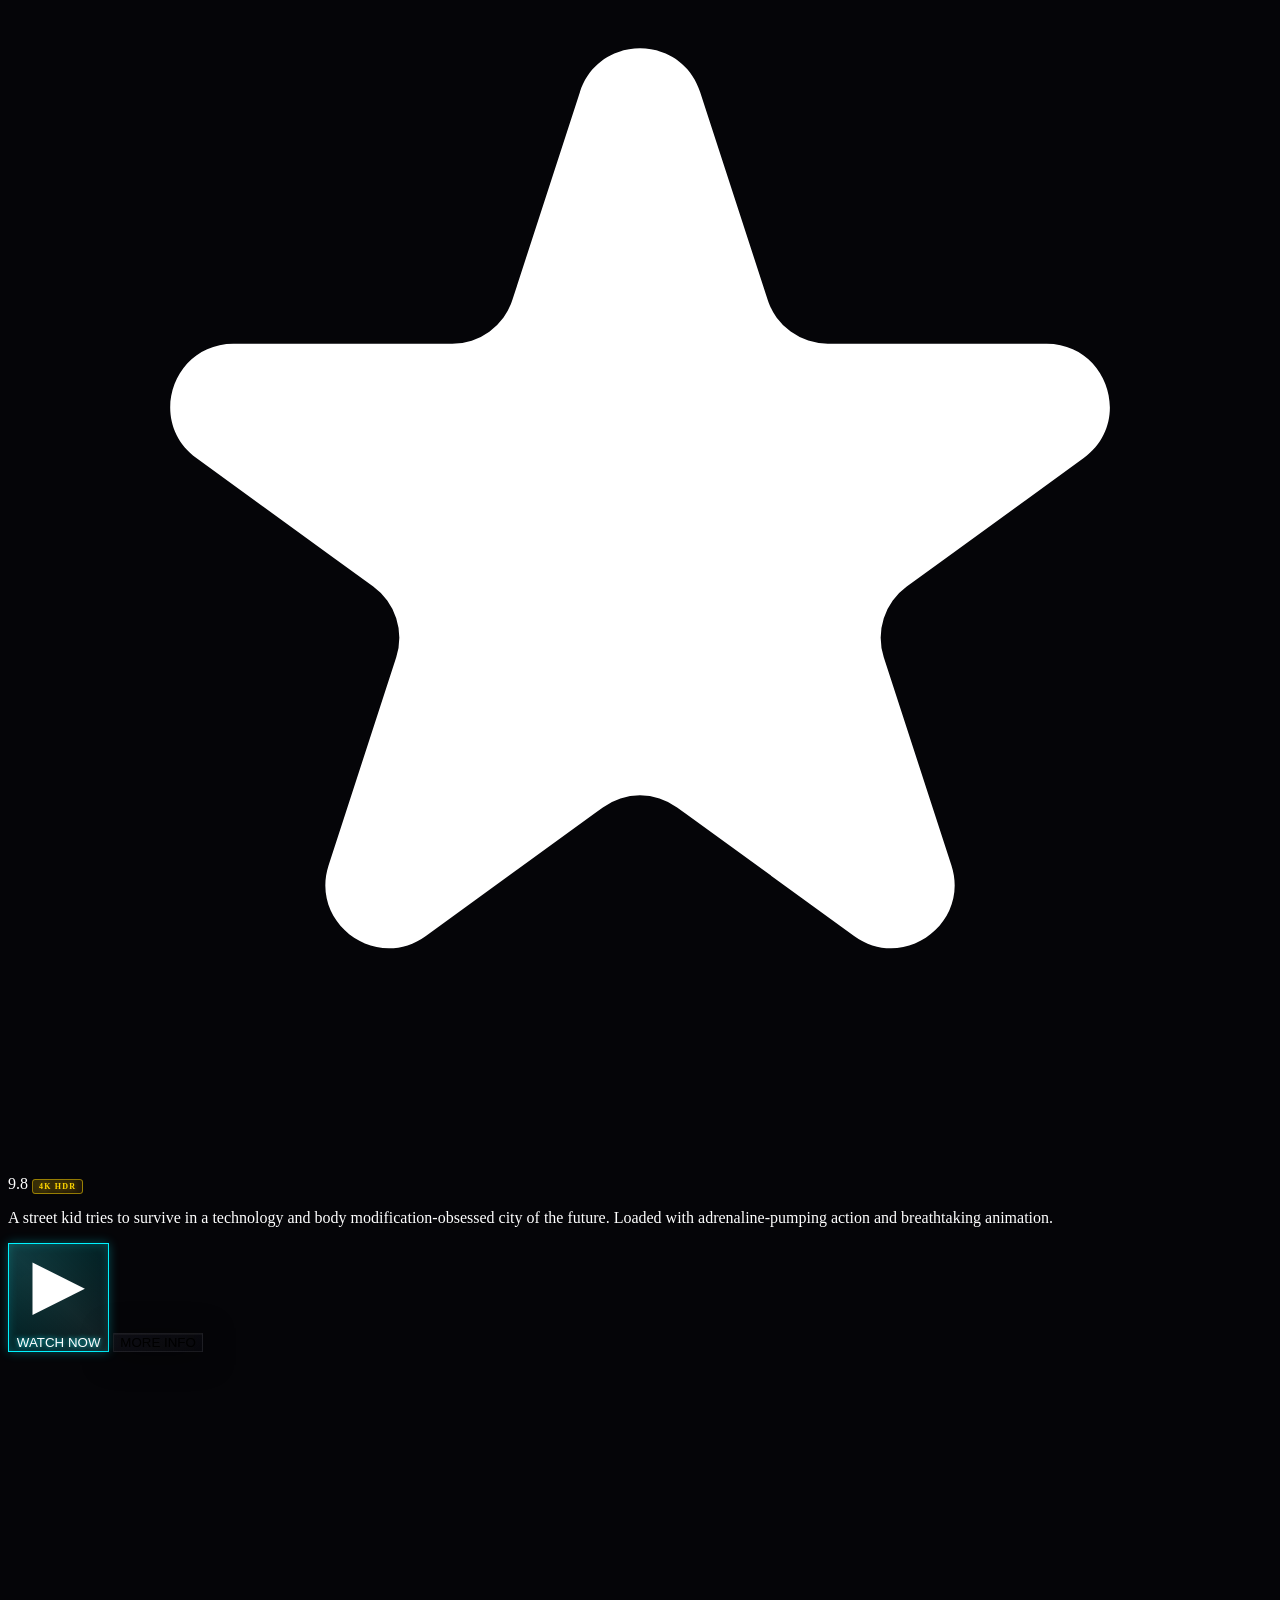
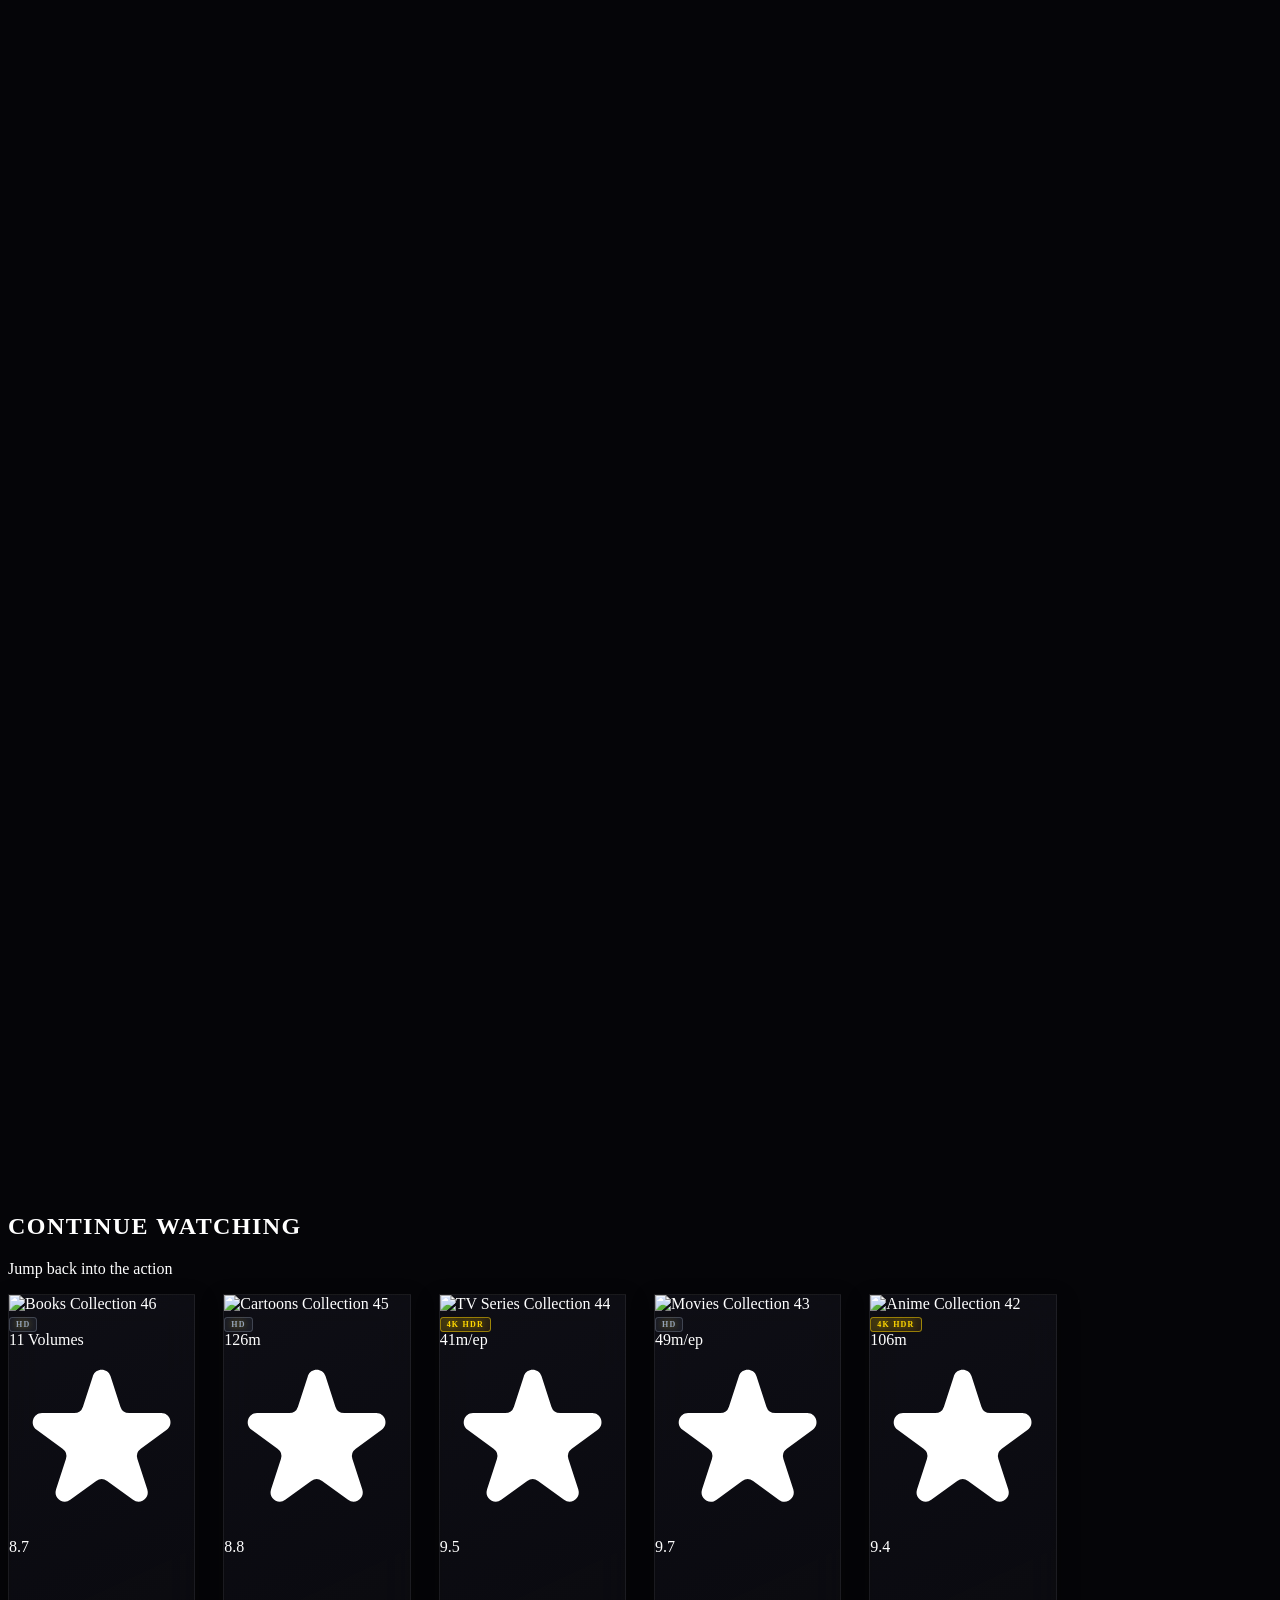
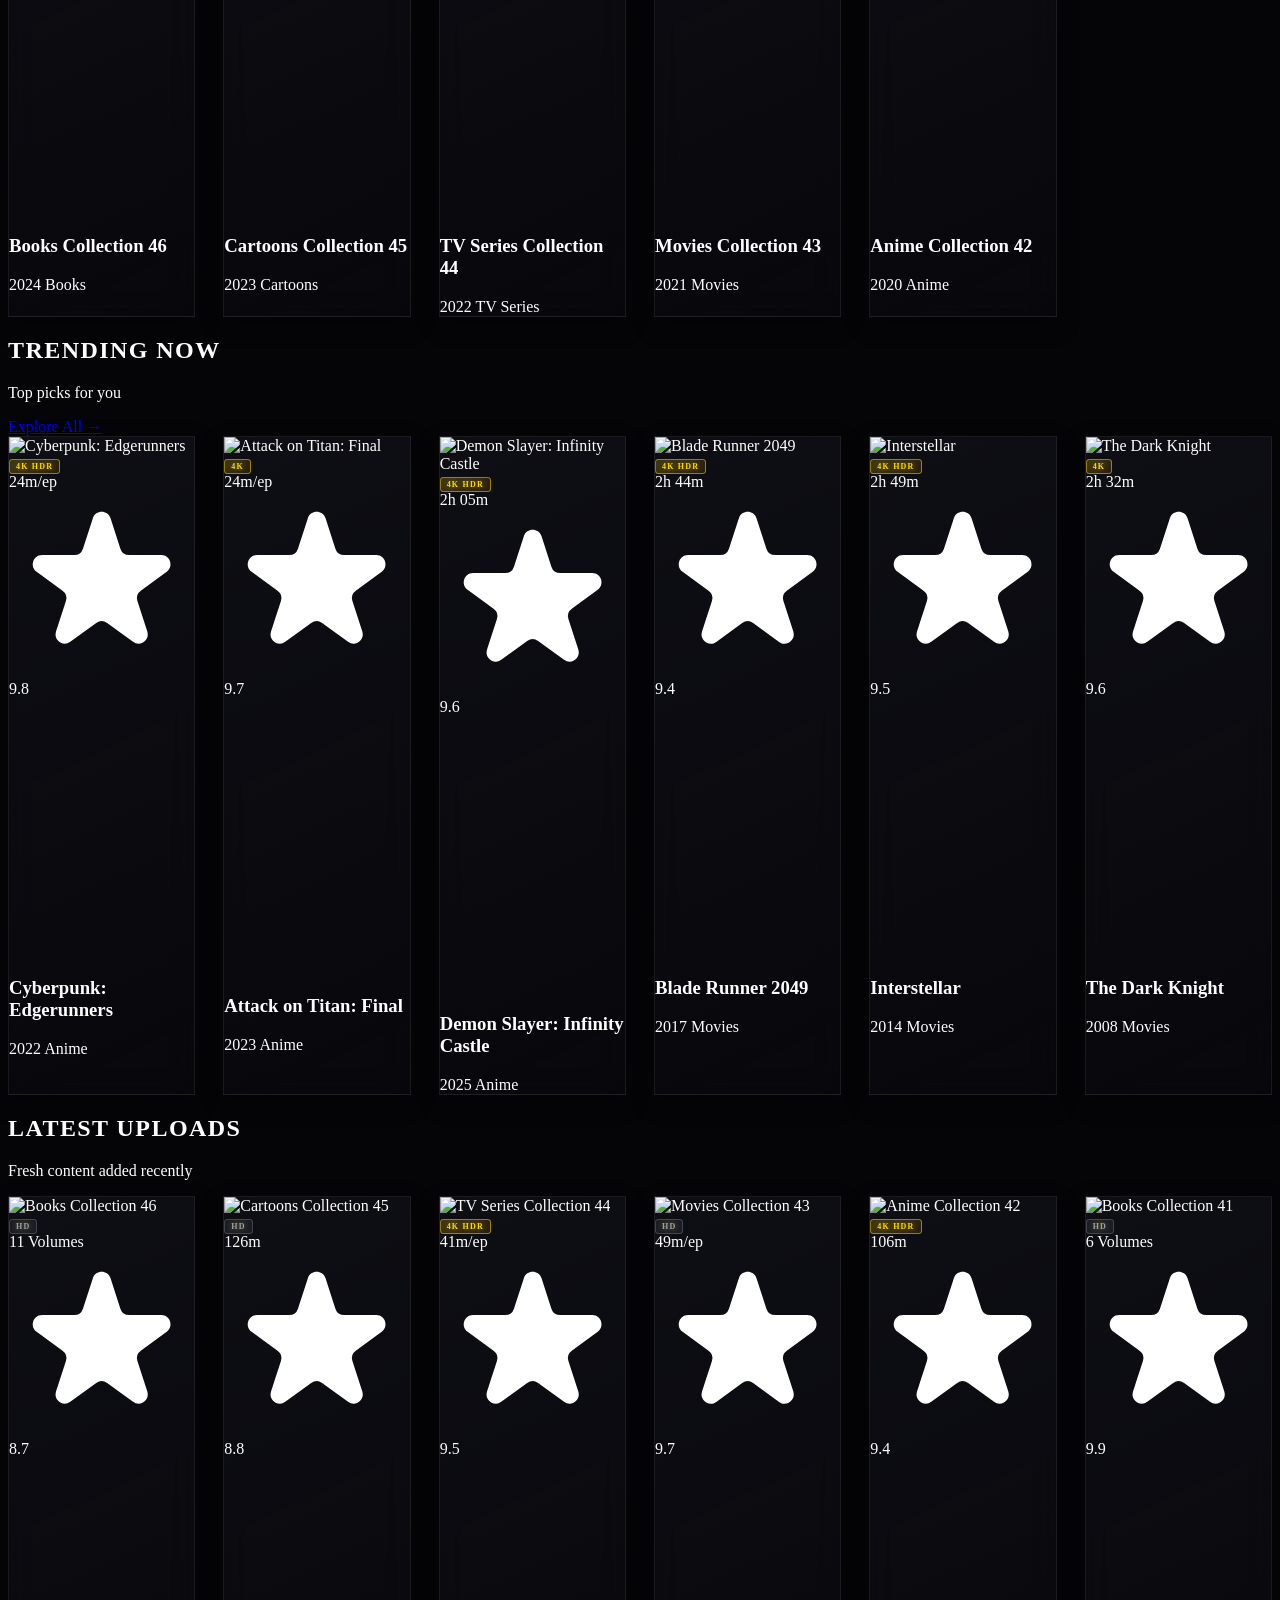
==== commit 8c3ce351: "Add files via upload" ====
--- a/index.html
+++ b/index.html
@@ -5,14 +5,30 @@
     <meta name="viewport" content="width=device-width, initial-scale=1.0">
     <title>MizoraX | Premium Cyber Streaming</title>
     <script src="https://cdn.tailwindcss.com"></script>
+    <script>
+        tailwind.config = {
+            theme: {
+                extend: {
+                    colors: {
+                        'cyber-blue': '#00f3ff',
+                        'cyber-purple': '#b026ff',
+                        'cyber-border': 'rgba(255,255,255,0.1)'
+                    }
+                }
+            }
+        };
+    </script>
     <link rel="stylesheet" href="css/style.css">
 </head>
 <body class="text-white font-sans overflow-x-hidden">
     <!-- Loading Overlay -->
     <div id="loading-overlay" class="fixed inset-0 z-[100] bg-[#050508] flex items-center justify-center">
         <div class="text-center flex flex-col items-center">
-            <div class="animate-spin rounded-full h-20 w-20 border-t-4 border-b-4 border-cyber-purple mb-6 shadow-[0_0_15px_rgba(176,38,255,0.5)]"></div>
-            <h2 class="text-3xl font-display font-black text-white neon-text-purple tracking-widest uppercase">Mizora<span class="text-cyber-blue neon-text-blue">X</span></h2>
+            <div class="premium-loader mb-6">
+                <div class="premium-loader-ring premium-loader-ring-outer"></div>
+                <div class="premium-loader-ring premium-loader-ring-inner"></div>
+            </div>
+            <h2 class="text-3xl font-display font-black text-white neon-text-purple tracking-widest uppercase loader-pulse">Mizora<span class="text-cyber-blue neon-text-blue">X</span></h2>
             <p class="text-[10px] text-gray-500 font-mono tracking-widest mt-2 uppercase">Connecting to Database...</p>
         </div>
     </div>
@@ -25,9 +41,10 @@
             <div class="hidden lg:flex space-x-10 text-xs font-bold tracking-widest font-display">
                 <a href="index.html" class="text-cyber-blue transition border-b-2 border-cyber-blue pb-1 drop-shadow-[0_0_8px_rgba(0,243,255,0.8)]">HOME</a>
                 <a href="anime.html" class="hover:text-cyber-purple transition pb-1">ANIME</a>
+                <a href="movies.html" class="hover:text-cyber-blue transition pb-1">MOVIES</a>
+                <a href="tv-series.html" class="hover:text-cyber-purple transition pb-1">TV SERIES</a>
                 <a href="cartoons.html" class="hover:text-cyber-blue transition pb-1">CARTOONS</a>
-                <a href="tv-series.html" class="hover:text-cyber-purple transition pb-1">TV SERIES</a>
-                <a href="movies.html" class="hover:text-cyber-blue transition pb-1">MOVIES</a>
+                <a href="books.html" class="hover:text-amber-400 transition pb-1">BOOKS</a>
             </div>
             
             <div class="hidden lg:flex items-center space-x-6">
@@ -48,6 +65,7 @@
             <a href="movies.html" class="block hover:text-cyber-blue font-display tracking-widest transition">MOVIES</a>
             <a href="tv-series.html" class="block hover:text-cyber-purple font-display tracking-widest transition">TV SERIES</a>
             <a href="cartoons.html" class="block hover:text-cyber-blue font-display tracking-widest transition">CARTOONS</a>
+            <a href="books.html" class="block hover:text-amber-400 font-display tracking-widest transition">BOOKS</a>
         </div>
     </nav>
 
@@ -155,26 +173,66 @@
     </main>
 
     <!-- Footer -->
-    <footer class="relative z-10 w-full p-8 md:p-12 border-t border-cyber-purple border-opacity-30 premium-glass mt-12 bg-black bg-opacity-80">
-        <div class="max-w-[1400px] mx-auto flex flex-col md:flex-row justify-between items-center gap-8">
-            <div class="text-center md:text-left">
-                <div id="footer-logo" class="text-4xl font-display font-black mb-2 text-white tracking-widest drop-shadow-[0_0_10px_rgba(176,38,255,0.5)]">Mizora<span class="text-cyber-blue">X</span></div>
-                <p id="footer-about" class="text-gray-400 font-display text-xs tracking-widest uppercase mt-2 max-w-sm">PREMIUM STREAMING PLATFORM</p>
-            </div>
-            
-            <div class="text-center">
-                <div id="footer-credits" class="text-[10px] text-gray-500 font-mono tracking-widest uppercase mt-2">
-                    Developed by:<br>
-                    <span class="text-cyber-blue font-bold">Yasiru R. Wijewardhana</span><br>
-                    &<br>
-                    <span class="text-cyber-purple font-bold">Dilshan Mudalige</span>
-                </div>
-            </div>
-            
-            <div class="flex space-x-6 text-xs font-display tracking-widest text-gray-400">
-                <a href="#" class="hover:text-cyber-blue transition">Terms</a>
-                <a href="#" class="hover:text-cyber-purple transition">Privacy</a>
-                <a href="#" class="hover:text-white transition">Contact</a>
+    <footer class="relative z-10 w-full border-t border-cyber-purple border-opacity-30 premium-glass mt-12 bg-black bg-opacity-80">
+        <div class="max-w-[1400px] mx-auto px-6 md:px-12 py-12 md:py-16">
+            <div class="grid grid-cols-1 sm:grid-cols-2 md:grid-cols-5 gap-10 md:gap-8">
+                <div class="col-span-2 md:col-span-2">
+                    <a href="index.html" id="footer-logo" class="text-4xl font-display font-black inline-block text-white tracking-widest drop-shadow-[0_0_10px_rgba(176,38,255,0.5)]">Mizora<span class="text-cyber-blue">X</span></a>
+                    <p id="footer-about" class="text-gray-400 font-display text-xs tracking-widest uppercase mt-4 leading-relaxed max-w-xs">PREMIUM STREAMING PLATFORM</p>
+                    <div class="flex gap-3 mt-6">
+                        <a href="https://wa.me/94774529563" target="_blank" rel="noopener noreferrer" aria-label="WhatsApp" class="footer-social-icon">
+                            <svg viewBox="0 0 24 24" fill="currentColor" class="w-4 h-4"><path d="M17.472 14.382c-.297-.149-1.758-.867-2.03-.967-.273-.099-.471-.148-.67.15-.197.297-.767.966-.94 1.164-.173.199-.347.223-.644.075-.297-.15-1.255-.463-2.39-1.475-.883-.788-1.48-1.761-1.653-2.059-.173-.297-.018-.458.13-.606.134-.133.298-.347.446-.52.149-.174.198-.298.298-.497.099-.198.05-.371-.025-.52-.075-.149-.669-1.612-.916-2.207-.242-.579-.487-.5-.669-.51-.173-.008-.371-.01-.57-.01-.198 0-.52.074-.792.372-.272.297-1.04 1.016-1.04 2.479 0 1.462 1.065 2.875 1.213 3.074.149.198 2.096 3.2 5.077 4.487.709.306 1.262.489 1.694.625.712.227 1.36.195 1.871.118.571-.085 1.758-.719 2.006-1.413.248-.694.248-1.289.173-1.413-.074-.124-.272-.198-.57-.347z"/><path d="M12.001 2C6.478 2 2 6.477 2 12c0 1.876.52 3.63 1.42 5.13L2 22l4.988-1.393A9.953 9.953 0 0012.001 22C17.523 22 22 17.523 22 12S17.523 2 12.001 2zm0 18.09a8.06 8.06 0 01-4.32-1.253l-.31-.185-3.146.879.85-3.07-.202-.316A8.06 8.06 0 013.91 12c0-4.465 3.626-8.09 8.091-8.09 4.464 0 8.09 3.625 8.09 8.09 0 4.465-3.626 8.09-8.09 8.09z"/></svg>
+                        </a>
+                        <a href="https://www.tiktok.com/@yasiruwijewardhana" target="_blank" rel="noopener noreferrer" aria-label="TikTok" class="footer-social-icon">
+                            <svg viewBox="0 0 24 24" fill="currentColor" class="w-4 h-4"><path d="M16.6 5.82s.51.5 0 0A4.278 4.278 0 0115.54 3h-3.09v12.4a2.592 2.592 0 01-2.59 2.5c-1.42 0-2.6-1.16-2.6-2.6 0-1.72 1.66-3.01 3.37-2.48V9.66c-3.45-.46-6.47 2.22-6.47 5.64 0 3.33 2.76 5.7 5.69 5.7 3.14 0 5.69-2.55 5.69-5.7V9.01a7.35 7.35 0 004.3 1.38V7.3s-1.88.09-3.24-1.48z"/></svg>
+                        </a>
+                    </div>
+                </div>
+
+                <div>
+                    <h4 class="text-xs font-display font-bold tracking-widest uppercase text-white relative inline-block pb-3">
+                        Explore
+                        <span class="absolute left-0 bottom-0 w-8 h-[2px] bg-cyber-blue"></span>
+                    </h4>
+                    <ul class="space-y-3 mt-5 text-xs font-display tracking-widest text-gray-400">
+                        <li><a href="index.html" class="hover:text-cyber-blue transition">Home</a></li>
+                        <li><a href="anime.html" class="hover:text-cyber-purple transition">Anime</a></li>
+                        <li><a href="movies.html" class="hover:text-cyber-blue transition">Movies</a></li>
+                        <li><a href="tv-series.html" class="hover:text-cyber-purple transition">TV Series</a></li>
+                        <li><a href="cartoons.html" class="hover:text-cyber-blue transition">Cartoons</a></li>
+                        <li><a href="books.html" class="hover:text-amber-400 transition">Books</a></li>
+                    </ul>
+                </div>
+
+                <div>
+                    <h4 class="text-xs font-display font-bold tracking-widest uppercase text-white relative inline-block pb-3">
+                        Legal
+                        <span class="absolute left-0 bottom-0 w-8 h-[2px] bg-cyber-purple"></span>
+                    </h4>
+                    <ul class="space-y-3 mt-5 text-xs font-display tracking-widest text-gray-400">
+                        <li><a href="privacy-policy.html" class="hover:text-cyber-blue transition">Privacy Policy</a></li>
+                        <li><a href="terms-of-service.html" class="hover:text-cyber-purple transition">Terms of Service</a></li>
+                        <li><a href="contact.html" class="hover:text-white transition">Contact</a></li>
+                    </ul>
+                </div>
+
+                <div>
+                    <h4 class="text-xs font-display font-bold tracking-widest uppercase text-white relative inline-block pb-3">
+                        Get In Touch
+                        <span class="absolute left-0 bottom-0 w-8 h-[2px] bg-amber-400"></span>
+                    </h4>
+                    <ul class="space-y-3 mt-5 text-xs font-display tracking-widest text-gray-400">
+                        <li><a href="https://wa.me/94774529563" target="_blank" rel="noopener noreferrer" class="hover:text-green-400 transition">WhatsApp</a></li>
+                        <li><a href="https://www.tiktok.com/@yasiruwijewardhana" target="_blank" rel="noopener noreferrer" class="hover:text-cyber-blue transition">TikTok</a></li>
+                        <li><a href="contact.html" class="hover:text-cyber-purple transition">Send a Message</a></li>
+                    </ul>
+                </div>
+            </div>
+
+            <div class="mt-12 pt-8 border-t border-cyber-border flex flex-col md:flex-row justify-between items-center gap-4">
+                <div id="footer-credits" class="text-[10px] text-gray-500 font-mono tracking-widest uppercase text-center md:text-left">
+                    MizoraX &copy; 2026. Developed by: Yasiru R. Wijewardhana &amp; Dilshan Mudalige
+                </div>
             </div>
         </div>
     </footer>
--- a/css/style.css
+++ b/css/style.css
@@ -26,11 +26,11 @@
    GLASSMORPHISM
    =================================================== */
 .premium-glass {
-  background: rgba(10, 10, 15, 0.6);
-  backdrop-filter: blur(16px);
-  -webkit-backdrop-filter: blur(16px);
-  border: 1px solid rgba(255, 255, 255, 0.05);
-  box-shadow: 0 4px 30px rgba(0, 0, 0, 0.5);
+  background: linear-gradient(155deg, rgba(20, 20, 28, 0.65), rgba(10, 10, 15, 0.55));
+  backdrop-filter: blur(18px) saturate(140%);
+  -webkit-backdrop-filter: blur(18px) saturate(140%);
+  border: 1px solid rgba(255, 255, 255, 0.07);
+  box-shadow: 0 4px 30px rgba(0, 0, 0, 0.5), inset 0 1px 0 rgba(255, 255, 255, 0.04);
 }
 
 /* ===================================================
@@ -52,13 +52,14 @@
    MOVIE CARDS — Premium Hover System
    =================================================== */
 .movie-card {
-  transition: all 0.45s cubic-bezier(0.175, 0.885, 0.32, 1.275);
-  position: relative;
+  transition: transform 0.35s cubic-bezier(0.16, 1, 0.3, 1), box-shadow 0.35s ease;
+  position: relative;
+  box-shadow: 0 8px 20px rgba(0, 0, 0, 0.35);
 }
 .movie-card:hover {
-  transform: translateY(-12px) scale(1.04);
-  box-shadow: 
-    0 25px 50px rgba(0, 243, 255, 0.15),
+  transform: translateY(-8px) scale(1.03);
+  box-shadow:
+    0 20px 40px rgba(0, 243, 255, 0.15),
     0 0 0 1px rgba(0, 243, 255, 0.3);
   z-index: 20;
 }
@@ -147,6 +148,41 @@
    LOADING OVERLAY
    =================================================== */
 #loading-overlay { transition: opacity 0.6s ease; }
+
+.premium-loader {
+  position: relative;
+  width: 80px;
+  height: 80px;
+}
+.premium-loader-ring {
+  position: absolute;
+  inset: 0;
+  border-radius: 50%;
+  border: 3px solid transparent;
+}
+.premium-loader-ring-outer {
+  border-top-color: #b026ff;
+  border-bottom-color: rgba(176, 38, 255, 0.25);
+  box-shadow: 0 0 15px rgba(176, 38, 255, 0.4);
+  animation: loaderSpin 1.1s linear infinite;
+}
+.premium-loader-ring-inner {
+  inset: 14px;
+  border-left-color: #00f3ff;
+  border-right-color: rgba(0, 243, 255, 0.2);
+  box-shadow: 0 0 12px rgba(0, 243, 255, 0.4);
+  animation: loaderSpin 0.9s linear infinite reverse;
+}
+@keyframes loaderSpin {
+  to { transform: rotate(360deg); }
+}
+.loader-pulse {
+  animation: loaderPulse 1.8s ease-in-out infinite;
+}
+@keyframes loaderPulse {
+  0%, 100% { opacity: 1; }
+  50% { opacity: 0.6; }
+}
 
 /* ===================================================
    CAROUSEL — Cinematic Transitions
@@ -223,6 +259,16 @@
   height: 2px;
   background: linear-gradient(90deg, #00f3ff, transparent);
   border-radius: 2px;
+}
+
+/* Premium section title treatment used across category pages (h2 with border-l-4) */
+main h2.font-display {
+  letter-spacing: 0.06em;
+  position: relative;
+}
+main section > div > div > h2.font-display,
+main > div > div > h2.font-display {
+  text-shadow: 0 0 20px rgba(255, 255, 255, 0.06);
 }
 
 /* ===================================================
@@ -359,12 +405,19 @@
 /* ===================================================
    MOBILE OPTIMIZATIONS
    =================================================== */
+
+/* Prevent any long word/title from forcing horizontal scroll */
+h1, h2, h3, p, span, a {
+  overflow-wrap: break-word;
+  word-break: break-word;
+}
+
 @media (max-width: 639px) {
   /* Touch-friendly card spacing */
   .movie-card {
     min-height: 200px;
   }
-  
+
   /* Prevent hover effects on mobile (touch) */
   @media (hover: none) {
     .movie-card:hover {
@@ -376,12 +429,49 @@
       transform: none;
     }
   }
-  
-  /* Better touch targets */
+
+  /* Better touch targets across nav, buttons, links, inputs */
   .movie-card .hover-content button,
-  .movie-card .hover-content a {
+  .movie-card .hover-content a,
+  #mobile-menu a,
+  #mobile-menu-btn,
+  main a.px-8, main a.px-10, main a.px-12,
+  main button.px-8, main button.px-10, main button.px-12,
+  input[type="text"] {
     min-height: 44px;
-    min-width: 44px;
+  }
+
+  #mobile-menu a {
+    display: flex;
+    align-items: center;
+    min-height: 44px;
+  }
+
+  /* Hero / carousel headline sizing so long titles never overflow */
+  .carousel-content h1 {
+    font-size: 2.25rem;
+    line-height: 1.15;
+  }
+  .carousel-content p {
+    font-size: 0.95rem;
+  }
+
+  /* Movie detail page headline */
+  #detail-title {
+    font-size: 2rem;
+    line-height: 1.2;
+  }
+
+  /* Category page hero headers (Anime/Movies/Cartoons/TV Series) */
+  main h1.font-display.font-bold {
+    font-size: 1.75rem;
+  }
+}
+
+/* Safety net for very narrow phones */
+@media (max-width: 400px) {
+  #nav-logo, #footer-logo {
+    font-size: 1.5rem;
   }
 }
 
@@ -403,3 +493,102 @@
   border-color: #b026ff;
   box-shadow: 0 0 15px rgba(176, 38, 255, 0.5);
 }
+
+/* ===================================================
+   PREMIUM FOOTER
+   =================================================== */
+footer {
+  position: relative;
+}
+footer::before {
+  content: '';
+  position: absolute;
+  top: -1px;
+  left: 0;
+  right: 0;
+  height: 1px;
+  background: linear-gradient(90deg, transparent, rgba(176, 38, 255, 0.6), rgba(0, 243, 255, 0.6), transparent);
+}
+footer ul a, footer .flex.space-x-6 a {
+  position: relative;
+  transition: color 0.25s ease;
+}
+footer ul a::after, footer .flex.space-x-6 a::after {
+  content: '';
+  position: absolute;
+  left: 0;
+  bottom: -3px;
+  width: 0;
+  height: 1px;
+  background: currentColor;
+  transition: width 0.25s ease;
+}
+footer ul a:hover::after, footer .flex.space-x-6 a:hover::after {
+  width: 100%;
+}
+
+/* Footer social icons */
+.footer-social-icon {
+  width: 38px;
+  height: 38px;
+  display: flex;
+  align-items: center;
+  justify-content: center;
+  border-radius: 9999px;
+  border: 1px solid rgba(255, 255, 255, 0.15);
+  background: rgba(255, 255, 255, 0.03);
+  color: #9ca3af;
+  transition: all 0.3s ease;
+}
+.footer-social-icon:hover {
+  color: #00f3ff;
+  border-color: #00f3ff;
+  box-shadow: 0 0 15px rgba(0, 243, 255, 0.4);
+  transform: translateY(-3px);
+}
+
+/* ===================================================
+   CONTACT CARDS
+   =================================================== */
+.contact-card {
+  position: relative;
+  overflow: hidden;
+  transition: transform 0.4s cubic-bezier(0.16, 1, 0.3, 1), box-shadow 0.4s ease, border-color 0.4s ease;
+}
+.contact-card:hover {
+  transform: translateY(-10px);
+  box-shadow: 0 25px 50px rgba(0, 0, 0, 0.45);
+}
+.contact-card.card-whatsapp:hover {
+  border-color: rgba(37, 211, 102, 0.6);
+  box-shadow: 0 25px 50px rgba(0, 0, 0, 0.45), 0 0 30px rgba(37, 211, 102, 0.15);
+}
+.contact-card.card-tiktok:hover {
+  border-color: rgba(0, 243, 255, 0.6);
+  box-shadow: 0 25px 50px rgba(0, 0, 0, 0.45), 0 0 30px rgba(0, 243, 255, 0.15);
+}
+.contact-icon-orb {
+  width: 72px;
+  height: 72px;
+  border-radius: 9999px;
+  display: flex;
+  align-items: center;
+  justify-content: center;
+  transition: transform 0.4s ease;
+}
+.contact-card:hover .contact-icon-orb {
+  transform: scale(1.1) rotate(-6deg);
+}
+
+/* Legal page content styling */
+.legal-content h2 {
+  font-family: 'Orbitron', sans-serif;
+  letter-spacing: 0.04em;
+}
+.legal-content p, .legal-content li {
+  color: rgba(209, 213, 219, 1);
+  line-height: 1.9;
+}
+.legal-content section + section {
+  margin-top: 2.5rem;
+}
